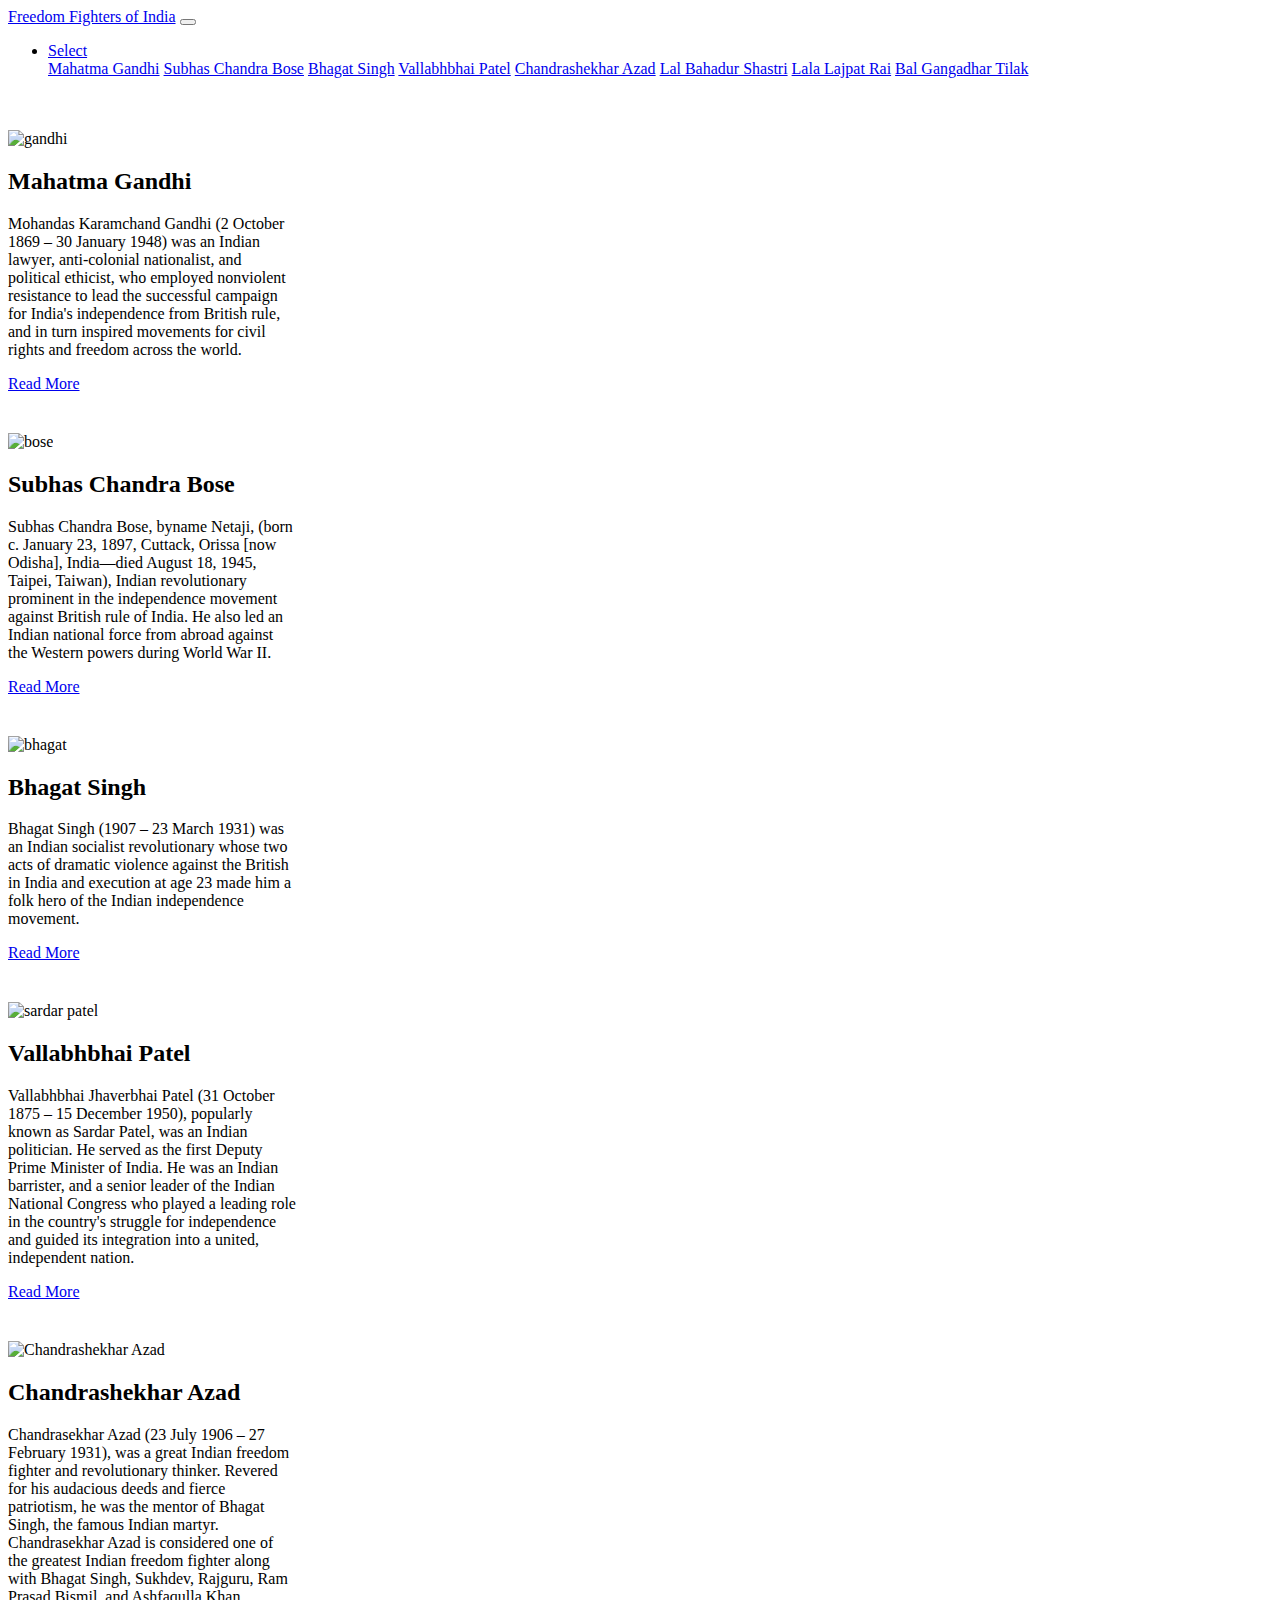
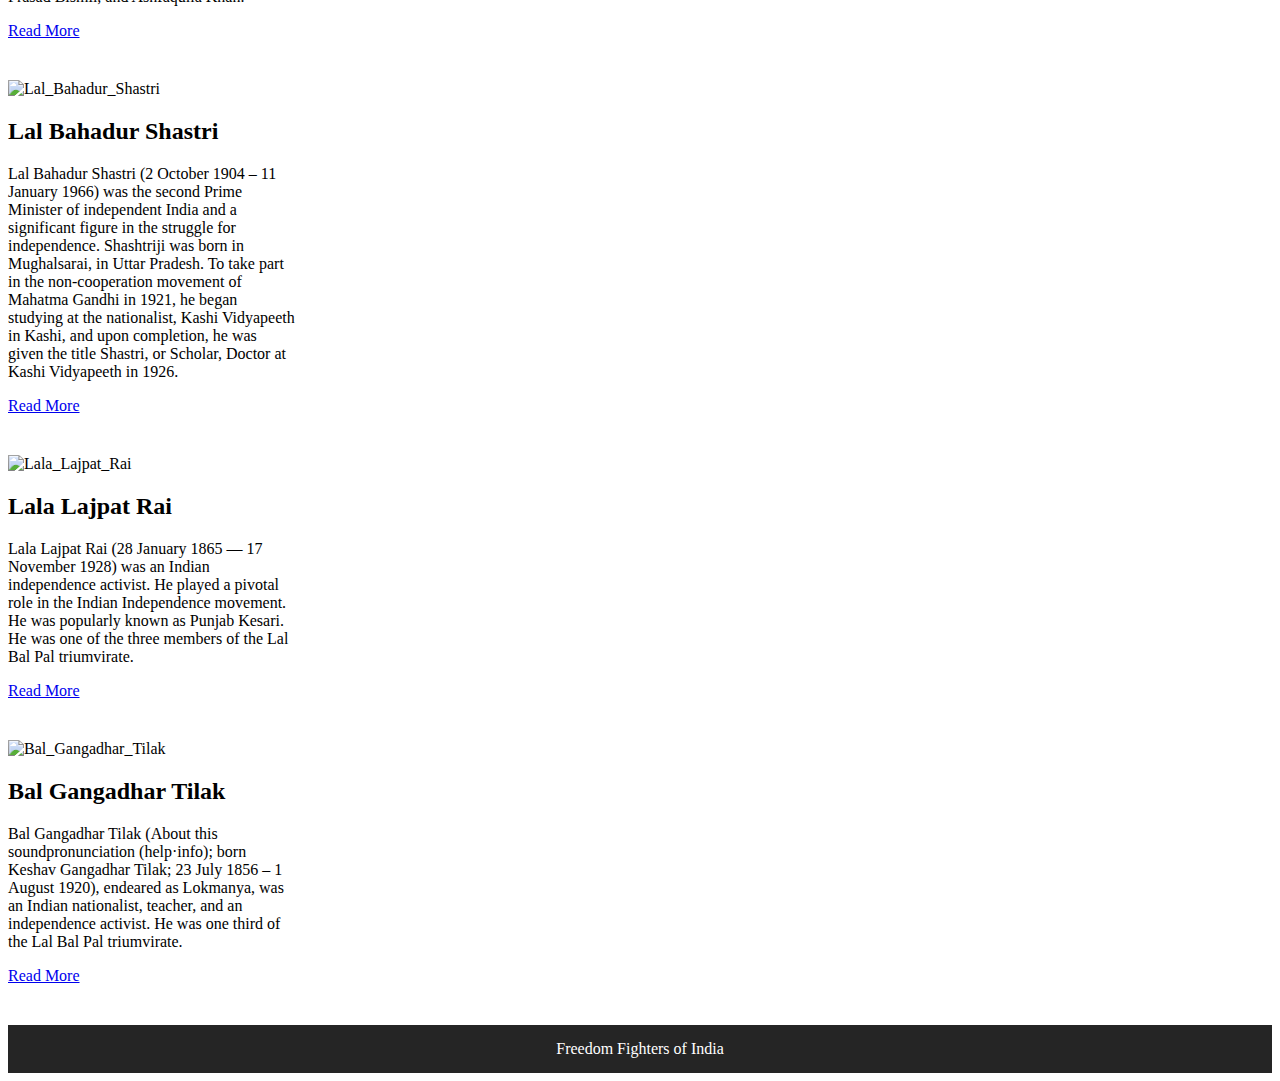
==== index.html @ fc8a50ec "Fix: readme & img alt" ====
<!doctype html>
<html lang="en">

<head>
  <!-- Required meta tags -->
  <meta charset="utf-8">
  <meta name="viewport" content="width=device-width, initial-scale=1, shrink-to-fit=no">

  <!-- Bootstrap CSS -->
  <link rel="stylesheet" href="https://cdn.jsdelivr.net/npm/bootstrap@4.5.3/dist/css/bootstrap.min.css"
    integrity="sha384-TX8t27EcRE3e/ihU7zmQxVncDAy5uIKz4rEkgIXeMed4M0jlfIDPvg6uqKI2xXr2" crossorigin="anonymous">
  
  <!--External CSS-->
  <link rel="stylesheet" href="style.css">

  <title>Freedom Fighters</title>
</head>

<body>

  <!--Navbar-->
  <nav class="navbar navbar-expand-lg navbar-dark bg-dark sticky-top">
    <a class="navbar-brand" href="/">Freedom Fighters of India</a>
    <button class="navbar-toggler" type="button" data-toggle="collapse" data-target="#navbarSupportedContent"
      aria-controls="navbarSupportedContent" aria-expanded="false" aria-label="Toggle navigation">
      <span class="navbar-toggler-icon"></span>
    </button>

    <div class="collapse navbar-collapse" id="navbarSupportedContent">
      <ul class="navbar-nav  mx-auto">
        <li class="nav-item dropdown">
          <a class="nav-link dropdown-toggle" href="#" id="navbarDropdown" role="button" data-toggle="dropdown"
            aria-haspopup="true" aria-expanded="false">
            Select
          </a>
          <div class="dropdown-menu" aria-labelledby="navbarDropdown">
            <a class="dropdown-item" href="#gandhi">Mahatma Gandhi</a>
            <a class="dropdown-item" href="#bose">Subhas Chandra Bose</a>
            <a class="dropdown-item" href="#bhagat">Bhagat Singh</a>
            <a class="dropdown-item" href="#sardarpatel">Vallabhbhai Patel</a>
            <a class="dropdown-item" href="#azad">Chandrashekhar Azad</a>
            <a class="dropdown-item" href="#shastri">Lal Bahadur Shastri</a>
            <a class="dropdown-item" href="#lala">Lala Lajpat Rai</a>
            <a class="dropdown-item" href="#tilak">Bal Gangadhar Tilak</a>
          </div>
        </li>
      </ul>
    </div>
  </nav>
  <br /><br />

  <!--Cards-->
  <div class="container">
    <div class="row">

      <!--Gandhi-->
      <div class="col" id="card">
        <div class="card" style="width: 18rem;" id="gandhi" id="card">
          <img
            src="https://upload.wikimedia.org/wikipedia/commons/thumb/7/7a/Mahatma-Gandhi%2C_studio%2C_1931.jpg/800px-Mahatma-Gandhi%2C_studio%2C_1931.jpg"
            class="card-img-top" alt="gandhi">
          <div class="card-body">
            <h2>Mahatma Gandhi</h2>
            <p class="card-text">
              Mohandas Karamchand Gandhi (2 October 1869 – 30 January 1948) was an Indian lawyer,
              anti-colonial nationalist, and political ethicist, who employed nonviolent resistance to lead the
              successful campaign for India's independence from British rule, and in turn inspired movements for civil
              rights and freedom across the world.
            </p>
            <p class="card-text">
              <a href="https://en.wikipedia.org/wiki/Mahatma_Gandhi" target="_blank">Read More</a>
            </p>
          </div>
        </div>
      </div>

      <!--Bose-->
      <div class="col" id="card">
        <div class="card" style="width: 18rem;" id="bose" >
          <img
            src="https://cdn.i-scmp.com/sites/default/files/styles/768x768/public/d8/images/methode/2019/11/15/74776dda-076a-11ea-a68f-66ebddf9f136_image_hires_160832.JPG?itok=2F47DdgM&v=1573805319"
            class="card-img-top" alt="bose">
          <div class="card-body">
            <h2>Subhas Chandra Bose</h2>
            <p class="card-text">
              Subhas Chandra Bose, byname Netaji, (born c. January 23, 1897, Cuttack, Orissa [now Odisha], India—died
              August 18, 1945, Taipei, Taiwan), Indian revolutionary prominent in the independence movement against
              British rule of India. He also led an Indian national force from abroad against the Western powers during
              World War II.
            </p>
            <p class="card-text">
              <a href="https://en.wikipedia.org/wiki/Subhas_Chandra_Bose" target="_blank">Read More</a>
            </p>
          </div>
        </div>
      </div>

      <!--Bhagat Singh-->
      <div class="col" id="card">
        <div class="card" style="width: 18rem;" id="bhagat" >
          <img
            src="https://upload.wikimedia.org/wikipedia/commons/5/54/Bhagat_Singh_1929.jpg"
            class="card-img-top" alt="bhagat">
          <div class="card-body">
            <h2>Bhagat Singh</h2>
            <p class="card-text">
              Bhagat Singh (1907 – 23 March 1931) was an Indian socialist revolutionary whose two acts of dramatic violence against the British in India and execution at age 23 made him a folk hero of the Indian independence movement.
            </p>
            <p class="card-text">
              <a href="https://en.wikipedia.org/wiki/Bhagat_Singh" target="_blank">Read More</a>
            </p>
          </div>
        </div>
      </div>

      <!--Vallabhbhai Patel-->
      <div class="col" id="card">
        <div class="card" style="width: 18rem;" id="sardarpatel" >
          <img
            src="https://cdn.inc.in/inspirations/thumbnails/000/000/008/medium/Patel_inc.jpg?1505456114"
            class="card-img-top" alt="sardar patel">
          <div class="card-body">
            <h2>Vallabhbhai Patel</h2>
            <p class="card-text">
              Vallabhbhai Jhaverbhai Patel (31 October 1875 – 15 December 1950), popularly known as Sardar Patel, was an Indian politician. He served as the first Deputy Prime Minister of India. He was an Indian barrister, and a senior leader of the Indian National Congress who played a leading role in the country's struggle for independence and guided its integration into a united, independent nation.
            </p>
            <p class="card-text">
              <a href="https://en.wikipedia.org/wiki/Vallabhbhai_Patel" target="_blank">Read More</a>
            </p>
          </div>
        </div>
      </div>

       <!--Chandrashekhar Azad-->
       <div class="col" id="card">
        <div class="card" style="width: 18rem;" id="azad" >
          <img
            src="https://lh3.googleusercontent.com/-e17socQSVhI/TXvUUv4VPcI/AAAAAAAAADg/YJqDaiGGOlI/s1600/azad+1.jpg"
            class="card-img-top" alt="Chandrashekhar Azad">
          <div class="card-body">
            <h2>Chandrashekhar Azad</h2>
            <p class="card-text">
              Chandrasekhar Azad (23 July 1906 – 27 February 1931), was a great Indian freedom fighter and revolutionary thinker. Revered for his audacious deeds and fierce patriotism, he was the mentor of Bhagat Singh, the famous Indian martyr. Chandrasekhar Azad is considered one of the greatest Indian freedom fighter along with Bhagat Singh, Sukhdev, Rajguru, Ram Prasad Bismil, and Ashfaqulla Khan.
            </p>
            <p class="card-text">
              <a href="https://en.wikipedia.org/wiki/Chandra_Shekhar_Azad" target="_blank">Read More</a>
            </p>
          </div>
        </div>
      </div>

       <!-- Lal Bahadur Shastri-->
       <div class="col" id="card">
        <div class="card" style="width: 18rem;" id="shastri" >
          <img
            src="https://cdn.britannica.com/s:290x800/10/9410-004-17D33C4B/Lal-Bahadur-Shastri.jpg"
            class="card-img-top" alt="Lal_Bahadur_Shastri">
          <div class="card-body">
            <h2>Lal Bahadur Shastri</h2>
            <p class="card-text">
              Lal Bahadur Shastri (2 October 1904 – 11 January 1966) was the second Prime Minister of independent India and a significant figure in the struggle for independence. Shashtriji was born in Mughalsarai, in Uttar Pradesh. To take part in the non-cooperation movement of Mahatma Gandhi in 1921, he began studying at the nationalist, Kashi Vidyapeeth in Kashi, and upon completion, he was given the title Shastri, or Scholar, Doctor at Kashi Vidyapeeth in 1926. 
            </p>
            <p class="card-text">
              <a href="https://en.wikipedia.org/wiki/Lal_Bahadur_Shastri" target="_blank">Read More</a>
            </p>
          </div>
        </div>
      </div>


       <!-- Lala Lajpat Rai-->
       <div class="col" id="card">
        <div class="card" style="width: 18rem;" id="lala" >
          <img
            src="https://upload.wikimedia.org/wikipedia/commons/thumb/b/b3/Lala_Lajpat_Rai.jpg/220px-Lala_Lajpat_Rai.jpg"
            class="card-img-top" alt="Lala_Lajpat_Rai">
          <div class="card-body">
            <h2>Lala Lajpat Rai</h2>
            <p class="card-text">
              Lala Lajpat Rai (28 January 1865 — 17 November 1928) was an Indian independence activist. He played a pivotal role in the Indian Independence movement. He was popularly known as Punjab Kesari. He was one of the three members of the Lal Bal Pal triumvirate.            
            </p>
            <p class="card-text">
              <a href="https://en.wikipedia.org/wiki/Lala_Lajpat_Rai" target="_blank">Read More</a>
            </p>
          </div>
        </div>
      </div>


      <!-- Bal Gangadhar Tilak-->
      <div class="col" id="card">
        <div class="card" style="width: 18rem;" id="tilak" >
          <img
            src="https://upload.wikimedia.org/wikipedia/commons/thumb/b/b4/Lokmanya_Tilak.jpg/220px-Lokmanya_Tilak.jpg"
            class="card-img-top" alt="Bal_Gangadhar_Tilak">
          <div class="card-body">
            <h2>Bal Gangadhar Tilak</h2>
            <p class="card-text">
              Bal Gangadhar Tilak (About this soundpronunciation (help·info); born Keshav Gangadhar Tilak; 23 July 1856 – 1 August 1920), endeared as Lokmanya, was an Indian nationalist, teacher, and an independence activist. He was one third of the Lal Bal Pal triumvirate.
            </p>
              <p class="card-text">
              <a href="https://en.wikipedia.org/wiki/Bal_Gangadhar_Tilak" target="_blank">Read More</a>
            </p>
          </div>
        </div>
      </div>


    </div>
  </div>


  <!--Footer-->
  <div id="footer">
    <div>Freedom Fighters of India</div>
  </div>


  <script src="https://code.jquery.com/jquery-3.5.1.slim.min.js"
    integrity="sha384-DfXdz2htPH0lsSSs5nCTpuj/zy4C+OGpamoFVy38MVBnE+IbbVYUew+OrCXaRkfj"
    crossorigin="anonymous"></script>
  <script src="https://cdn.jsdelivr.net/npm/bootstrap@4.5.3/dist/js/bootstrap.bundle.min.js"
    integrity="sha384-ho+j7jyWK8fNQe+A12Hb8AhRq26LrZ/JpcUGGOn+Y7RsweNrtN/tE3MoK7ZeZDyx"
    crossorigin="anonymous"></script>
</body>

</html>
---- style.css ----
#footer{
    padding: 15px;
    text-align: center;
    background: #252525;
    color: #ffffff;
    font-weight: 500;
}

#card{
    margin: 0 0 40px 0;
}
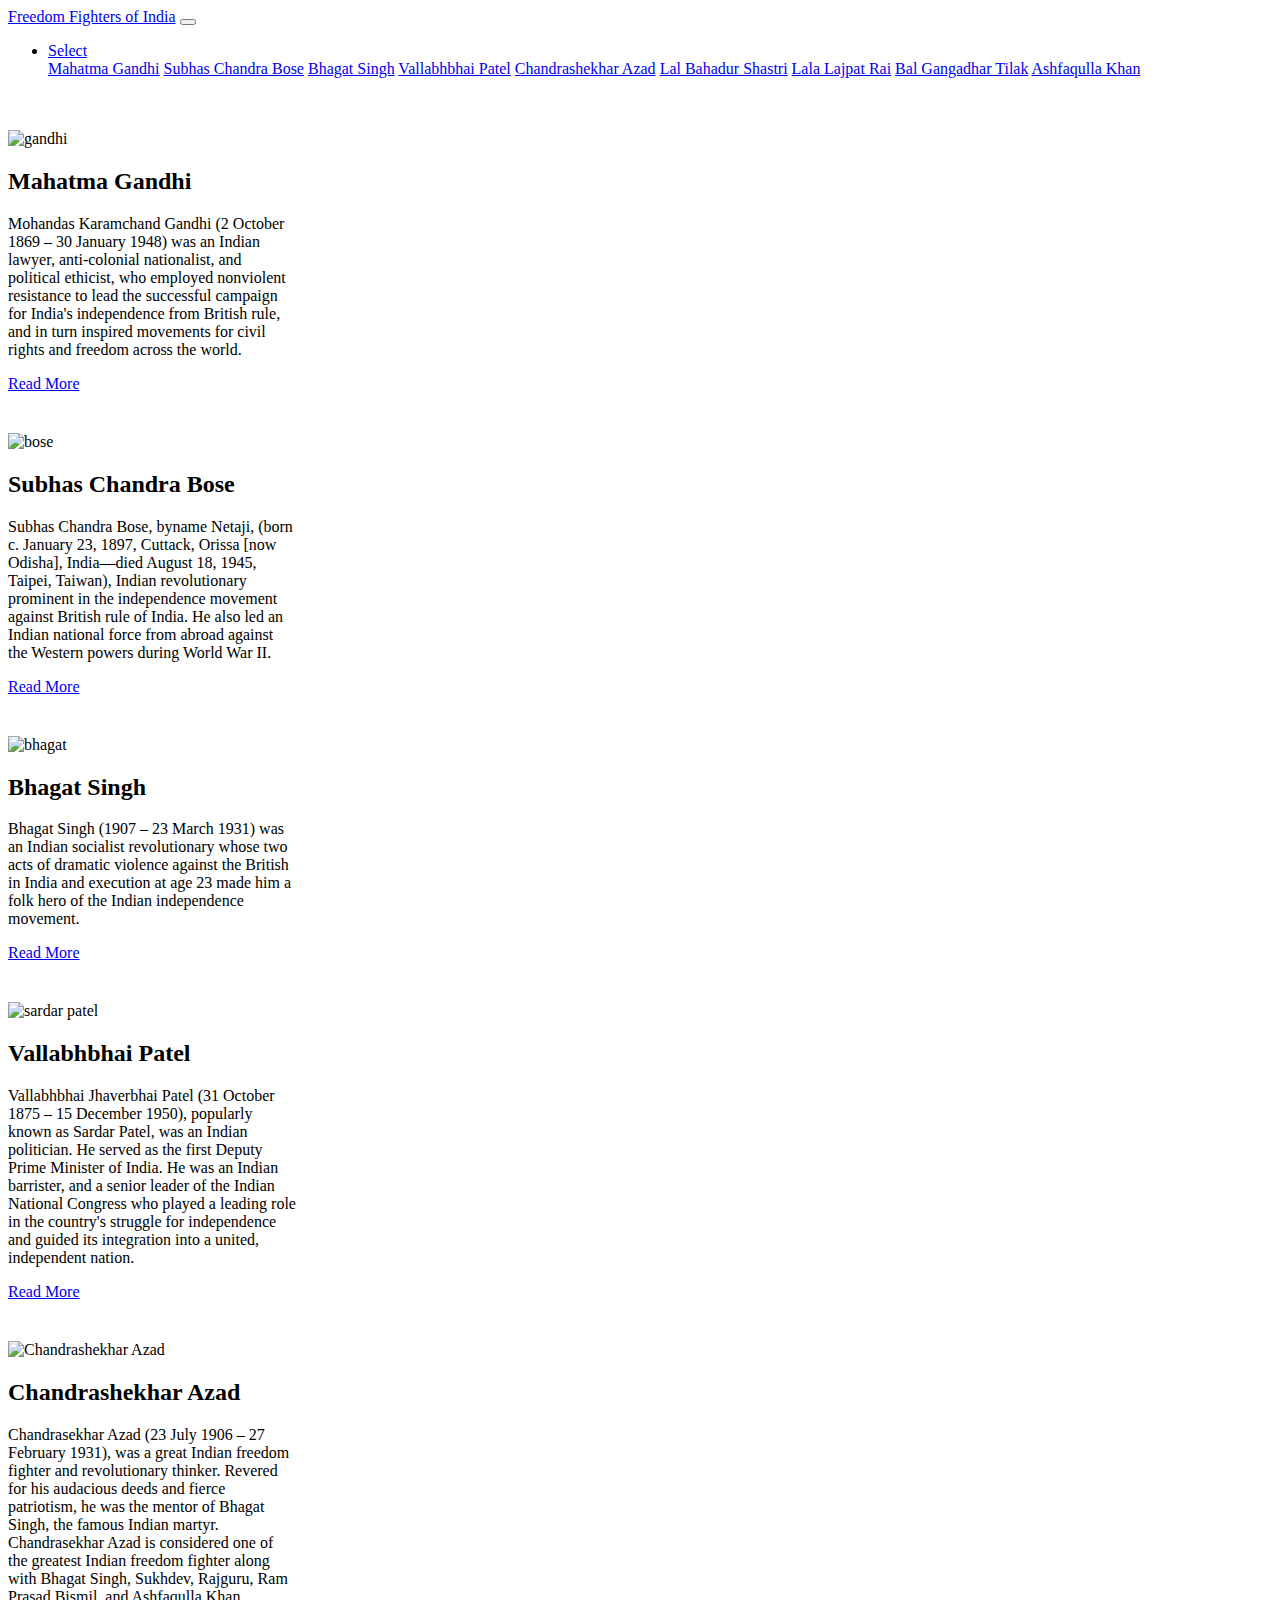
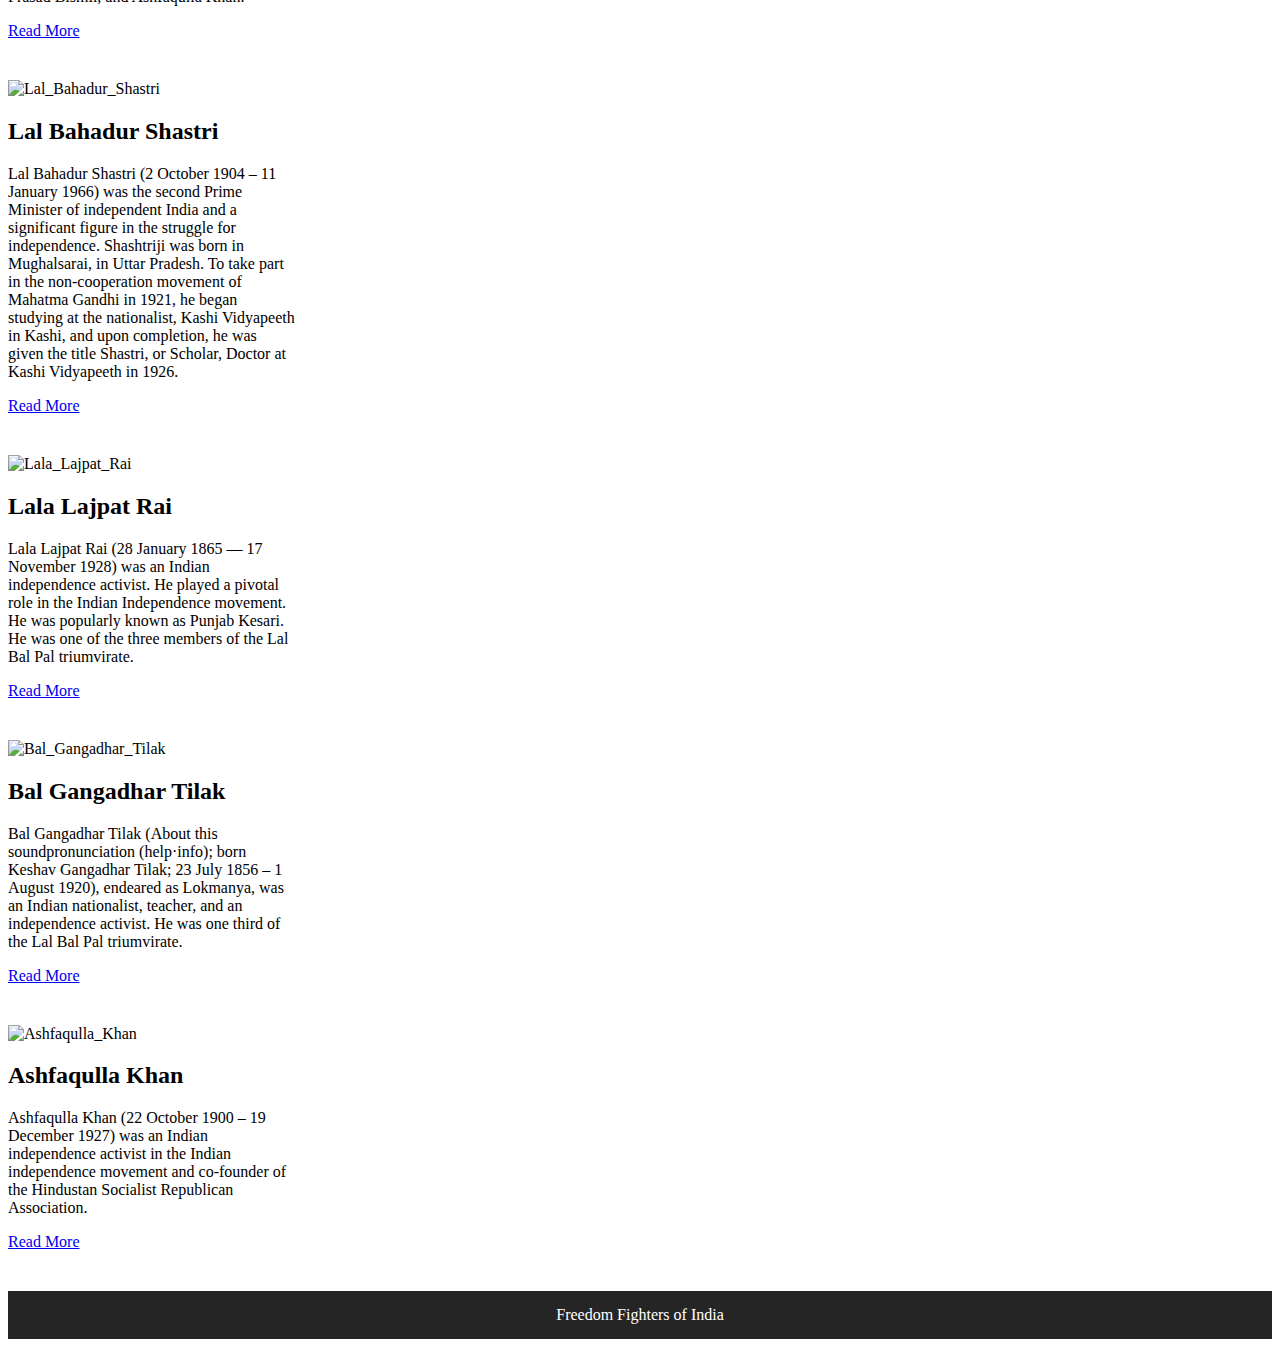
==== commit 54e1b703: "added Ashfaqulla Khan" ====
--- a/index.html
+++ b/index.html
@@ -42,6 +42,7 @@
             <a class="dropdown-item" href="#shastri">Lal Bahadur Shastri</a>
             <a class="dropdown-item" href="#lala">Lala Lajpat Rai</a>
             <a class="dropdown-item" href="#tilak">Bal Gangadhar Tilak</a>
+            <a class="dropdown-item" href="#khan">Ashfaqulla Khan</a>
           </div>
         </li>
       </ul>
@@ -200,6 +201,25 @@
             </p>
               <p class="card-text">
               <a href="https://en.wikipedia.org/wiki/Bal_Gangadhar_Tilak" target="_blank">Read More</a>
+            </p>
+          </div>
+        </div>
+      </div>
+
+
+      <!-- Ashfaqulla Khan -->
+      <div class="col" id="card">
+        <div class="card" style="width: 18rem;" id="khan" >
+          <img
+            src="https://upload.wikimedia.org/wikipedia/commons/thumb/4/4d/Ashfaqulla_Khan_2619.JPG/220px-Ashfaqulla_Khan_2619.JPG"
+            class="card-img-top" alt="Ashfaqulla_Khan">
+          <div class="card-body">
+            <h2>Ashfaqulla Khan</h2>
+            <p class="card-text">
+              Ashfaqulla Khan (22 October 1900 – 19 December 1927) was an Indian independence activist in the Indian independence movement and co-founder of the Hindustan Socialist Republican Association.
+            </p>
+              <p class="card-text">
+              <a href="https://en.wikipedia.org/wiki/Ashfaqulla_Khan" target="_blank">Read More</a>
             </p>
           </div>
         </div>
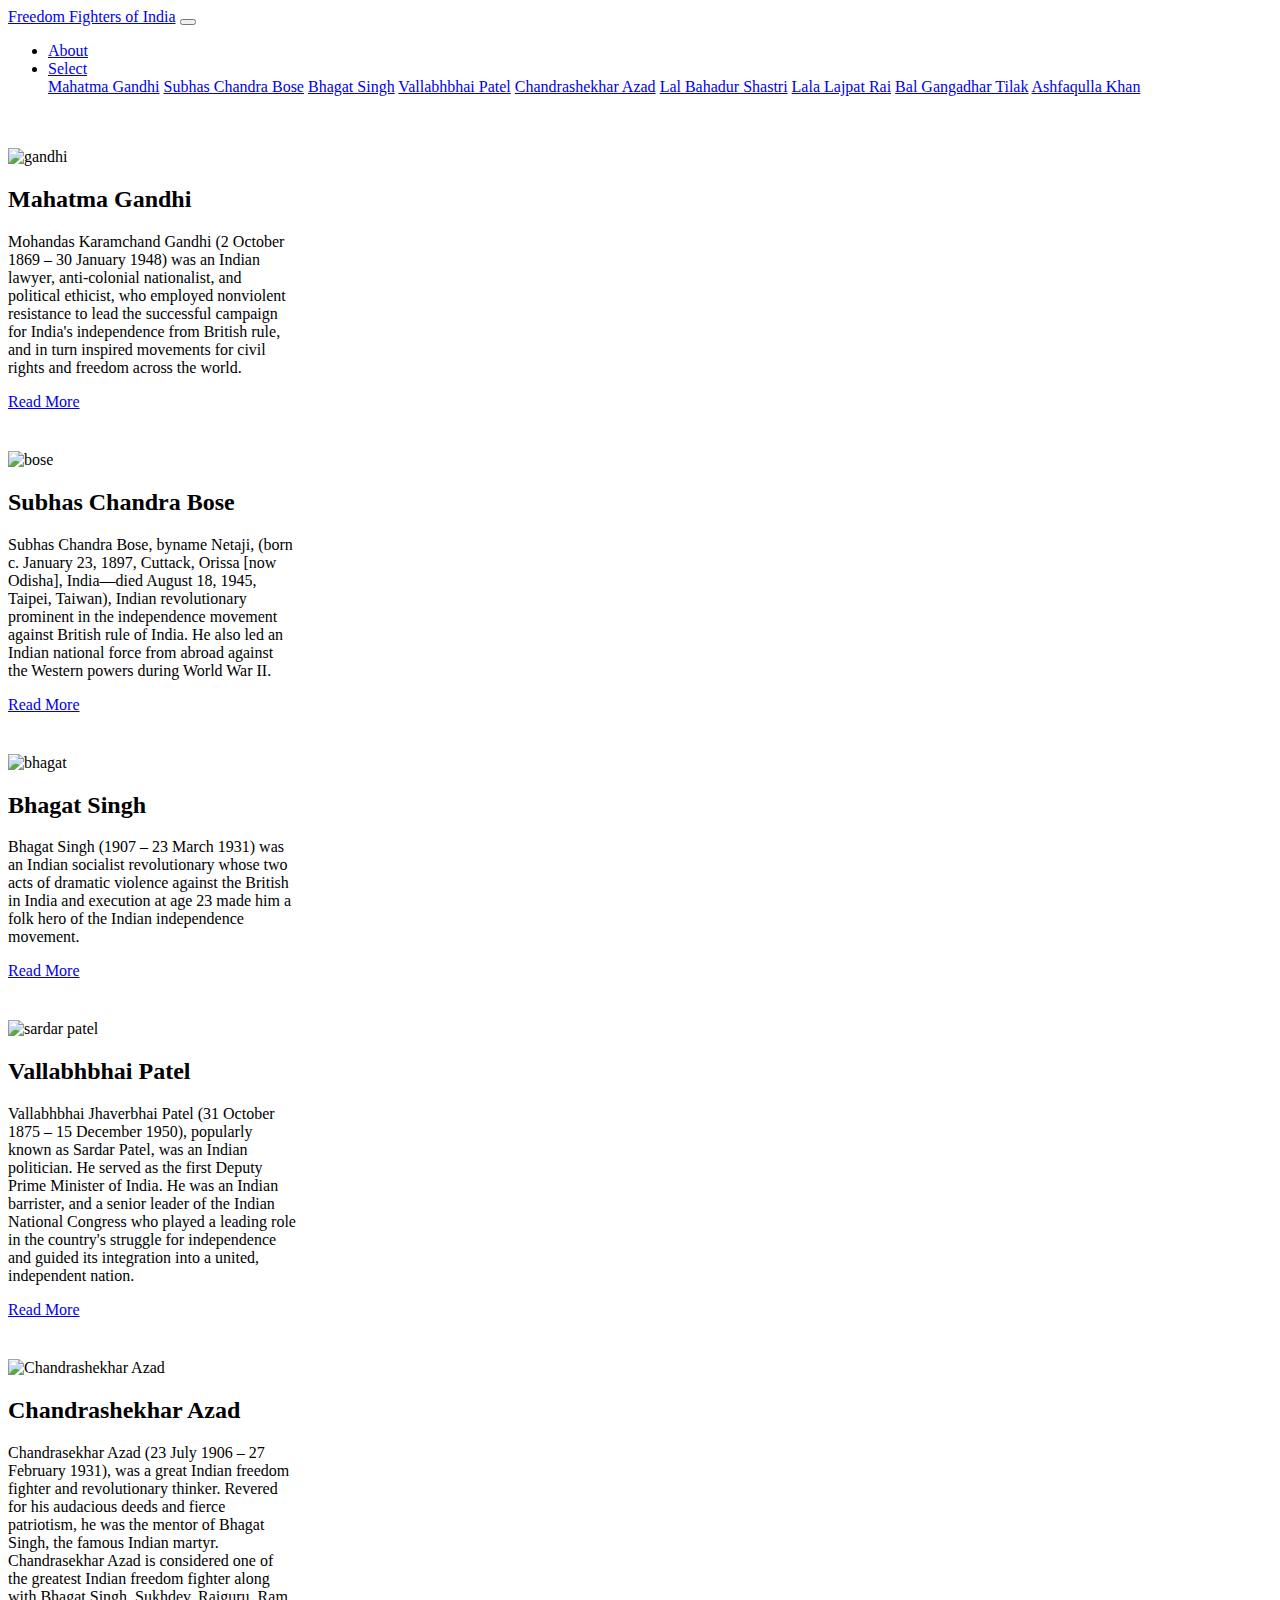
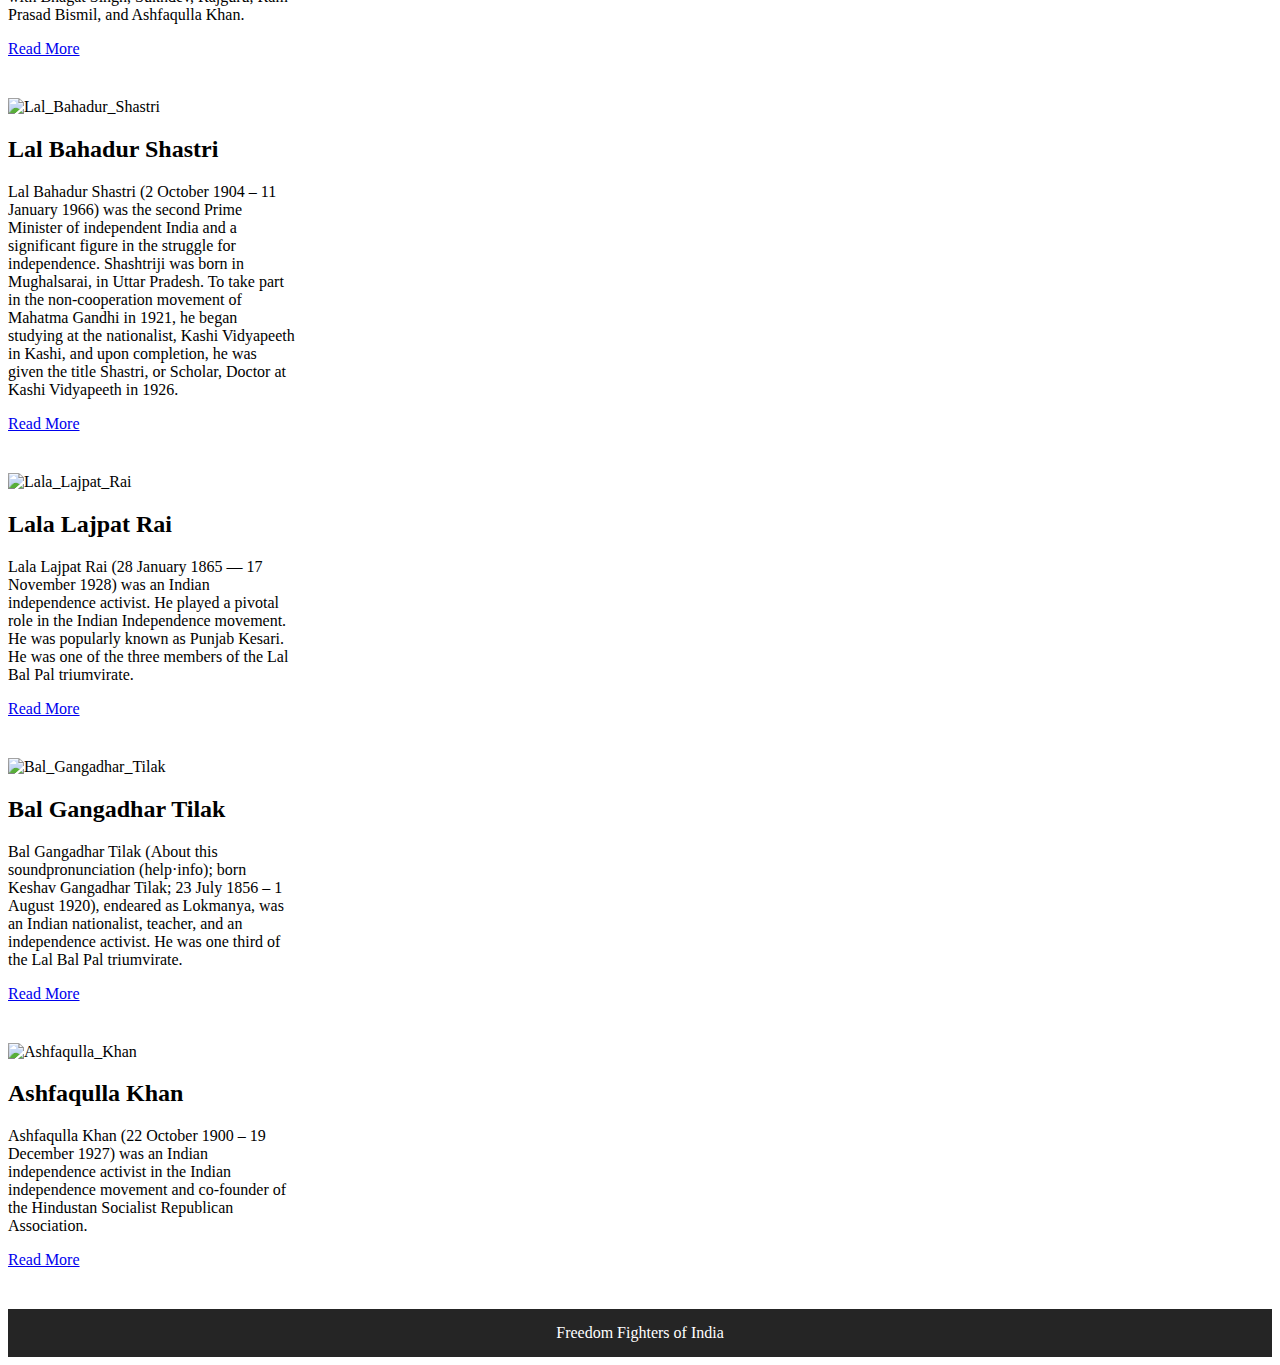
==== commit 7e2571c9: "about page added" ====
--- a/index.html
+++ b/index.html
@@ -9,7 +9,7 @@
   <!-- Bootstrap CSS -->
   <link rel="stylesheet" href="https://cdn.jsdelivr.net/npm/bootstrap@4.5.3/dist/css/bootstrap.min.css"
     integrity="sha384-TX8t27EcRE3e/ihU7zmQxVncDAy5uIKz4rEkgIXeMed4M0jlfIDPvg6uqKI2xXr2" crossorigin="anonymous">
-  
+
   <!--External CSS-->
   <link rel="stylesheet" href="style.css">
 
@@ -28,6 +28,9 @@
 
     <div class="collapse navbar-collapse" id="navbarSupportedContent">
       <ul class="navbar-nav  mx-auto">
+        <li class="nav-item">
+          <a class="nav-link" href="about.html">About</a>
+        </li>
         <li class="nav-item dropdown">
           <a class="nav-link dropdown-toggle" href="#" id="navbarDropdown" role="button" data-toggle="dropdown"
             aria-haspopup="true" aria-expanded="false">
@@ -56,7 +59,7 @@
 
       <!--Gandhi-->
       <div class="col" id="card">
-        <div class="card" style="width: 18rem;" id="gandhi" id="card">
+        <div class="card eachCard" style="width: 18rem;" id="gandhi">
           <img
             src="https://upload.wikimedia.org/wikipedia/commons/thumb/7/7a/Mahatma-Gandhi%2C_studio%2C_1931.jpg/800px-Mahatma-Gandhi%2C_studio%2C_1931.jpg"
             class="card-img-top" alt="gandhi">
@@ -77,7 +80,7 @@
 
       <!--Bose-->
       <div class="col" id="card">
-        <div class="card" style="width: 18rem;" id="bose" >
+        <div class="card eachCard" style="width: 18rem;" id="bose">
           <img
             src="https://cdn.i-scmp.com/sites/default/files/styles/768x768/public/d8/images/methode/2019/11/15/74776dda-076a-11ea-a68f-66ebddf9f136_image_hires_160832.JPG?itok=2F47DdgM&v=1573805319"
             class="card-img-top" alt="bose">
@@ -98,14 +101,15 @@
 
       <!--Bhagat Singh-->
       <div class="col" id="card">
-        <div class="card" style="width: 18rem;" id="bhagat" >
-          <img
-            src="https://upload.wikimedia.org/wikipedia/commons/5/54/Bhagat_Singh_1929.jpg"
-            class="card-img-top" alt="bhagat">
+        <div class="card eachCard" style="width: 18rem;" id="bhagat">
+          <img src="https://upload.wikimedia.org/wikipedia/commons/5/54/Bhagat_Singh_1929.jpg" class="card-img-top"
+            alt="bhagat">
           <div class="card-body">
             <h2>Bhagat Singh</h2>
             <p class="card-text">
-              Bhagat Singh (1907 – 23 March 1931) was an Indian socialist revolutionary whose two acts of dramatic violence against the British in India and execution at age 23 made him a folk hero of the Indian independence movement.
+              Bhagat Singh (1907 – 23 March 1931) was an Indian socialist revolutionary whose two acts of dramatic
+              violence against the British in India and execution at age 23 made him a folk hero of the Indian
+              independence movement.
             </p>
             <p class="card-text">
               <a href="https://en.wikipedia.org/wiki/Bhagat_Singh" target="_blank">Read More</a>
@@ -116,14 +120,16 @@
 
       <!--Vallabhbhai Patel-->
       <div class="col" id="card">
-        <div class="card" style="width: 18rem;" id="sardarpatel" >
-          <img
-            src="https://cdn.inc.in/inspirations/thumbnails/000/000/008/medium/Patel_inc.jpg?1505456114"
+        <div class="card eachCard" style="width: 18rem;" id="sardarpatel">
+          <img src="https://cdn.inc.in/inspirations/thumbnails/000/000/008/medium/Patel_inc.jpg?1505456114"
             class="card-img-top" alt="sardar patel">
           <div class="card-body">
             <h2>Vallabhbhai Patel</h2>
             <p class="card-text">
-              Vallabhbhai Jhaverbhai Patel (31 October 1875 – 15 December 1950), popularly known as Sardar Patel, was an Indian politician. He served as the first Deputy Prime Minister of India. He was an Indian barrister, and a senior leader of the Indian National Congress who played a leading role in the country's struggle for independence and guided its integration into a united, independent nation.
+              Vallabhbhai Jhaverbhai Patel (31 October 1875 – 15 December 1950), popularly known as Sardar Patel, was an
+              Indian politician. He served as the first Deputy Prime Minister of India. He was an Indian barrister, and
+              a senior leader of the Indian National Congress who played a leading role in the country's struggle for
+              independence and guided its integration into a united, independent nation.
             </p>
             <p class="card-text">
               <a href="https://en.wikipedia.org/wiki/Vallabhbhai_Patel" target="_blank">Read More</a>
@@ -132,16 +138,18 @@
         </div>
       </div>
 
-       <!--Chandrashekhar Azad-->
-       <div class="col" id="card">
-        <div class="card" style="width: 18rem;" id="azad" >
-          <img
-            src="https://lh3.googleusercontent.com/-e17socQSVhI/TXvUUv4VPcI/AAAAAAAAADg/YJqDaiGGOlI/s1600/azad+1.jpg"
+      <!--Chandrashekhar Azad-->
+      <div class="col" id="card">
+        <div class="card eachCard" style="width: 18rem;" id="azad">
+          <img src="https://lh3.googleusercontent.com/-e17socQSVhI/TXvUUv4VPcI/AAAAAAAAADg/YJqDaiGGOlI/s1600/azad+1.jpg"
             class="card-img-top" alt="Chandrashekhar Azad">
           <div class="card-body">
             <h2>Chandrashekhar Azad</h2>
             <p class="card-text">
-              Chandrasekhar Azad (23 July 1906 – 27 February 1931), was a great Indian freedom fighter and revolutionary thinker. Revered for his audacious deeds and fierce patriotism, he was the mentor of Bhagat Singh, the famous Indian martyr. Chandrasekhar Azad is considered one of the greatest Indian freedom fighter along with Bhagat Singh, Sukhdev, Rajguru, Ram Prasad Bismil, and Ashfaqulla Khan.
+              Chandrasekhar Azad (23 July 1906 – 27 February 1931), was a great Indian freedom fighter and revolutionary
+              thinker. Revered for his audacious deeds and fierce patriotism, he was the mentor of Bhagat Singh, the
+              famous Indian martyr. Chandrasekhar Azad is considered one of the greatest Indian freedom fighter along
+              with Bhagat Singh, Sukhdev, Rajguru, Ram Prasad Bismil, and Ashfaqulla Khan.
             </p>
             <p class="card-text">
               <a href="https://en.wikipedia.org/wiki/Chandra_Shekhar_Azad" target="_blank">Read More</a>
@@ -150,16 +158,19 @@
         </div>
       </div>
 
-       <!-- Lal Bahadur Shastri-->
-       <div class="col" id="card">
-        <div class="card" style="width: 18rem;" id="shastri" >
-          <img
-            src="https://cdn.britannica.com/s:290x800/10/9410-004-17D33C4B/Lal-Bahadur-Shastri.jpg"
+      <!-- Lal Bahadur Shastri-->
+      <div class="col" id="card">
+        <div class="card eachCard" style="width: 18rem;" id="shastri">
+          <img src="https://cdn.britannica.com/s:290x800/10/9410-004-17D33C4B/Lal-Bahadur-Shastri.jpg"
             class="card-img-top" alt="Lal_Bahadur_Shastri">
           <div class="card-body">
             <h2>Lal Bahadur Shastri</h2>
             <p class="card-text">
-              Lal Bahadur Shastri (2 October 1904 – 11 January 1966) was the second Prime Minister of independent India and a significant figure in the struggle for independence. Shashtriji was born in Mughalsarai, in Uttar Pradesh. To take part in the non-cooperation movement of Mahatma Gandhi in 1921, he began studying at the nationalist, Kashi Vidyapeeth in Kashi, and upon completion, he was given the title Shastri, or Scholar, Doctor at Kashi Vidyapeeth in 1926. 
+              Lal Bahadur Shastri (2 October 1904 – 11 January 1966) was the second Prime Minister of independent India
+              and a significant figure in the struggle for independence. Shashtriji was born in Mughalsarai, in Uttar
+              Pradesh. To take part in the non-cooperation movement of Mahatma Gandhi in 1921, he began studying at the
+              nationalist, Kashi Vidyapeeth in Kashi, and upon completion, he was given the title Shastri, or Scholar,
+              Doctor at Kashi Vidyapeeth in 1926.
             </p>
             <p class="card-text">
               <a href="https://en.wikipedia.org/wiki/Lal_Bahadur_Shastri" target="_blank">Read More</a>
@@ -169,16 +180,18 @@
       </div>
 
 
-       <!-- Lala Lajpat Rai-->
-       <div class="col" id="card">
-        <div class="card" style="width: 18rem;" id="lala" >
+      <!-- Lala Lajpat Rai-->
+      <div class="col" id="card">
+        <div class="card eachCard" style="width: 18rem;" id="lala">
           <img
             src="https://upload.wikimedia.org/wikipedia/commons/thumb/b/b3/Lala_Lajpat_Rai.jpg/220px-Lala_Lajpat_Rai.jpg"
             class="card-img-top" alt="Lala_Lajpat_Rai">
           <div class="card-body">
             <h2>Lala Lajpat Rai</h2>
             <p class="card-text">
-              Lala Lajpat Rai (28 January 1865 — 17 November 1928) was an Indian independence activist. He played a pivotal role in the Indian Independence movement. He was popularly known as Punjab Kesari. He was one of the three members of the Lal Bal Pal triumvirate.            
+              Lala Lajpat Rai (28 January 1865 — 17 November 1928) was an Indian independence activist. He played a
+              pivotal role in the Indian Independence movement. He was popularly known as Punjab Kesari. He was one of
+              the three members of the Lal Bal Pal triumvirate.
             </p>
             <p class="card-text">
               <a href="https://en.wikipedia.org/wiki/Lala_Lajpat_Rai" target="_blank">Read More</a>
@@ -190,16 +203,18 @@
 
       <!-- Bal Gangadhar Tilak-->
       <div class="col" id="card">
-        <div class="card" style="width: 18rem;" id="tilak" >
+        <div class="card eachCard" style="width: 18rem;" id="tilak">
           <img
             src="https://upload.wikimedia.org/wikipedia/commons/thumb/b/b4/Lokmanya_Tilak.jpg/220px-Lokmanya_Tilak.jpg"
             class="card-img-top" alt="Bal_Gangadhar_Tilak">
           <div class="card-body">
             <h2>Bal Gangadhar Tilak</h2>
             <p class="card-text">
-              Bal Gangadhar Tilak (About this soundpronunciation (help·info); born Keshav Gangadhar Tilak; 23 July 1856 – 1 August 1920), endeared as Lokmanya, was an Indian nationalist, teacher, and an independence activist. He was one third of the Lal Bal Pal triumvirate.
-            </p>
-              <p class="card-text">
+              Bal Gangadhar Tilak (About this soundpronunciation (help·info); born Keshav Gangadhar Tilak; 23 July 1856
+              – 1 August 1920), endeared as Lokmanya, was an Indian nationalist, teacher, and an independence activist.
+              He was one third of the Lal Bal Pal triumvirate.
+            </p>
+            <p class="card-text">
               <a href="https://en.wikipedia.org/wiki/Bal_Gangadhar_Tilak" target="_blank">Read More</a>
             </p>
           </div>
@@ -209,16 +224,17 @@
 
       <!-- Ashfaqulla Khan -->
       <div class="col" id="card">
-        <div class="card" style="width: 18rem;" id="khan" >
+        <div class="card eachCard" style="width: 18rem;" id="khan">
           <img
             src="https://upload.wikimedia.org/wikipedia/commons/thumb/4/4d/Ashfaqulla_Khan_2619.JPG/220px-Ashfaqulla_Khan_2619.JPG"
             class="card-img-top" alt="Ashfaqulla_Khan">
           <div class="card-body">
             <h2>Ashfaqulla Khan</h2>
             <p class="card-text">
-              Ashfaqulla Khan (22 October 1900 – 19 December 1927) was an Indian independence activist in the Indian independence movement and co-founder of the Hindustan Socialist Republican Association.
-            </p>
-              <p class="card-text">
+              Ashfaqulla Khan (22 October 1900 – 19 December 1927) was an Indian independence activist in the Indian
+              independence movement and co-founder of the Hindustan Socialist Republican Association.
+            </p>
+            <p class="card-text">
               <a href="https://en.wikipedia.org/wiki/Ashfaqulla_Khan" target="_blank">Read More</a>
             </p>
           </div>
--- a/style.css
+++ b/style.css
@@ -8,4 +8,18 @@
 
 #card{
     margin: 0 0 40px 0;
+}
+
+.eachCard:hover{
+    box-shadow:5px 5px 5px 5px #25252554;
+    transform: translate(0, -2px);
+}
+
+
+img{
+    width: 100%;
+}
+
+#content{
+    min-height: calc(100vh - 155px);
 }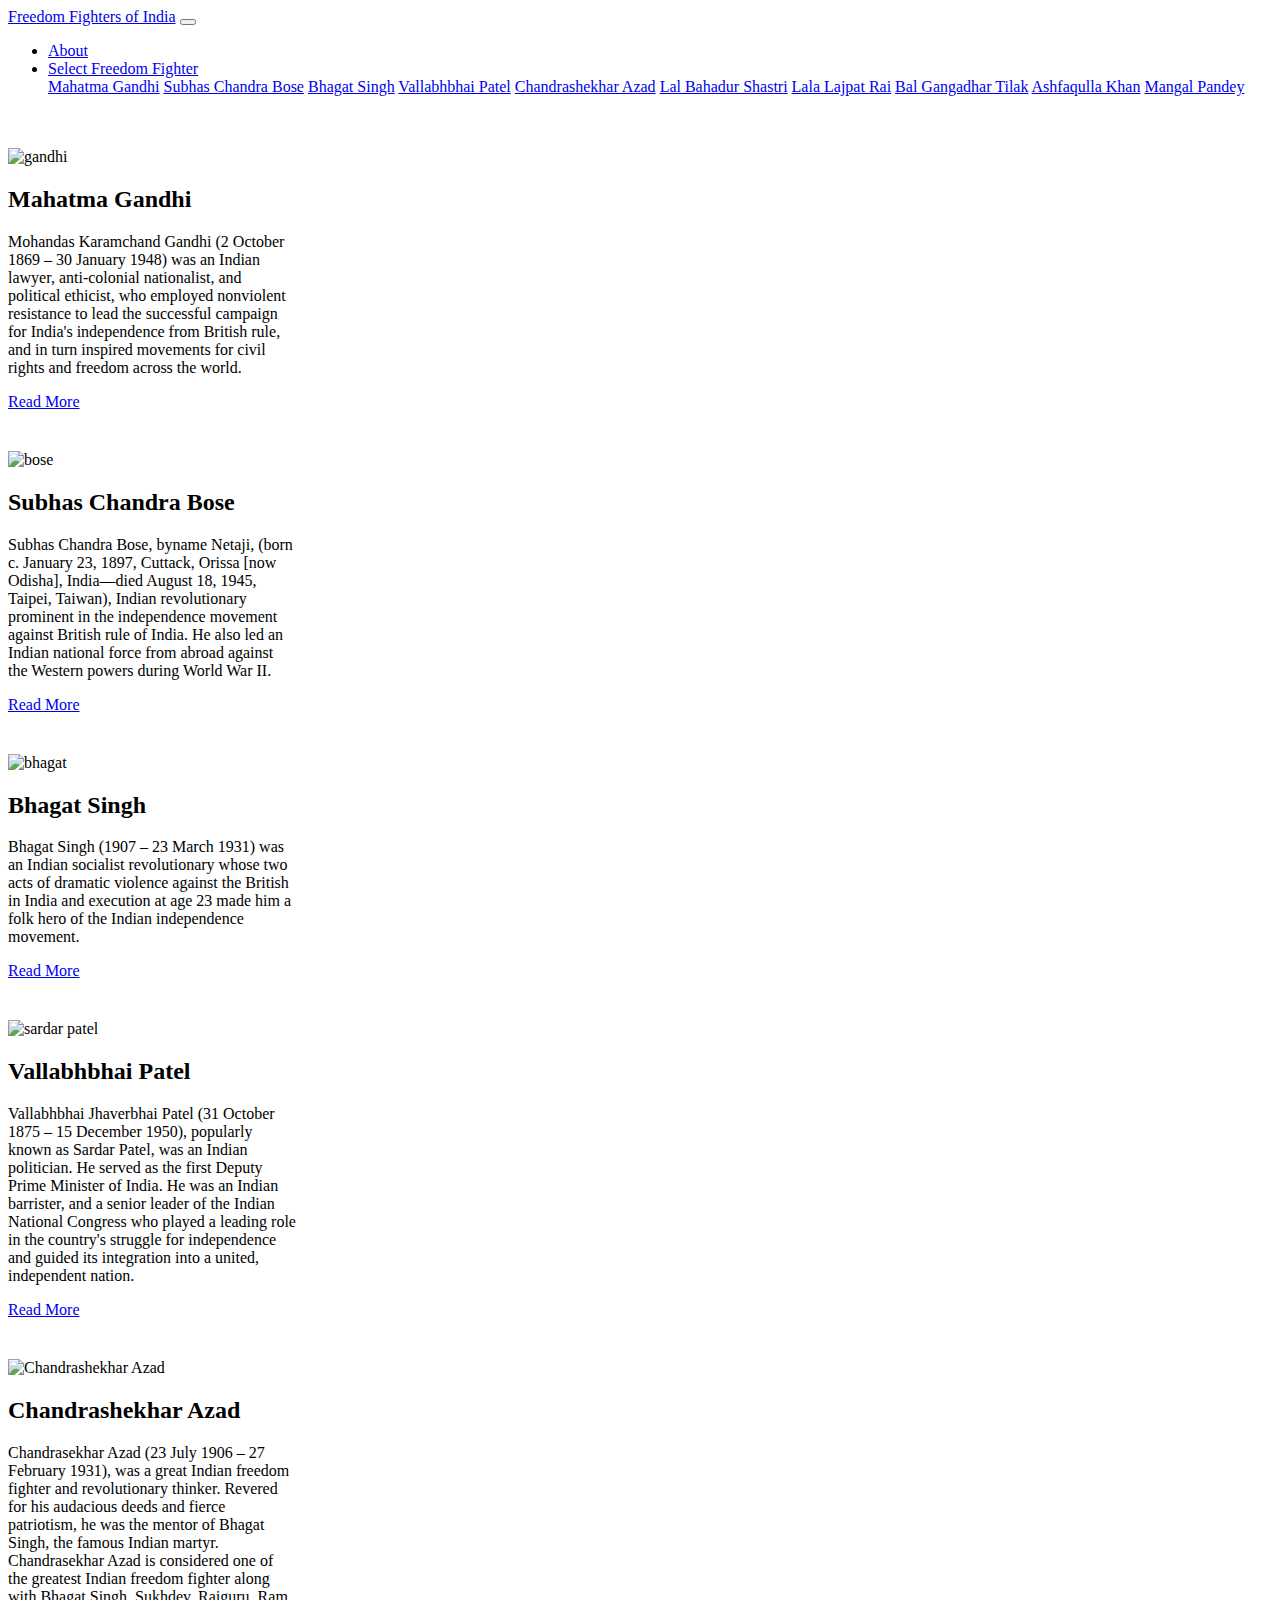
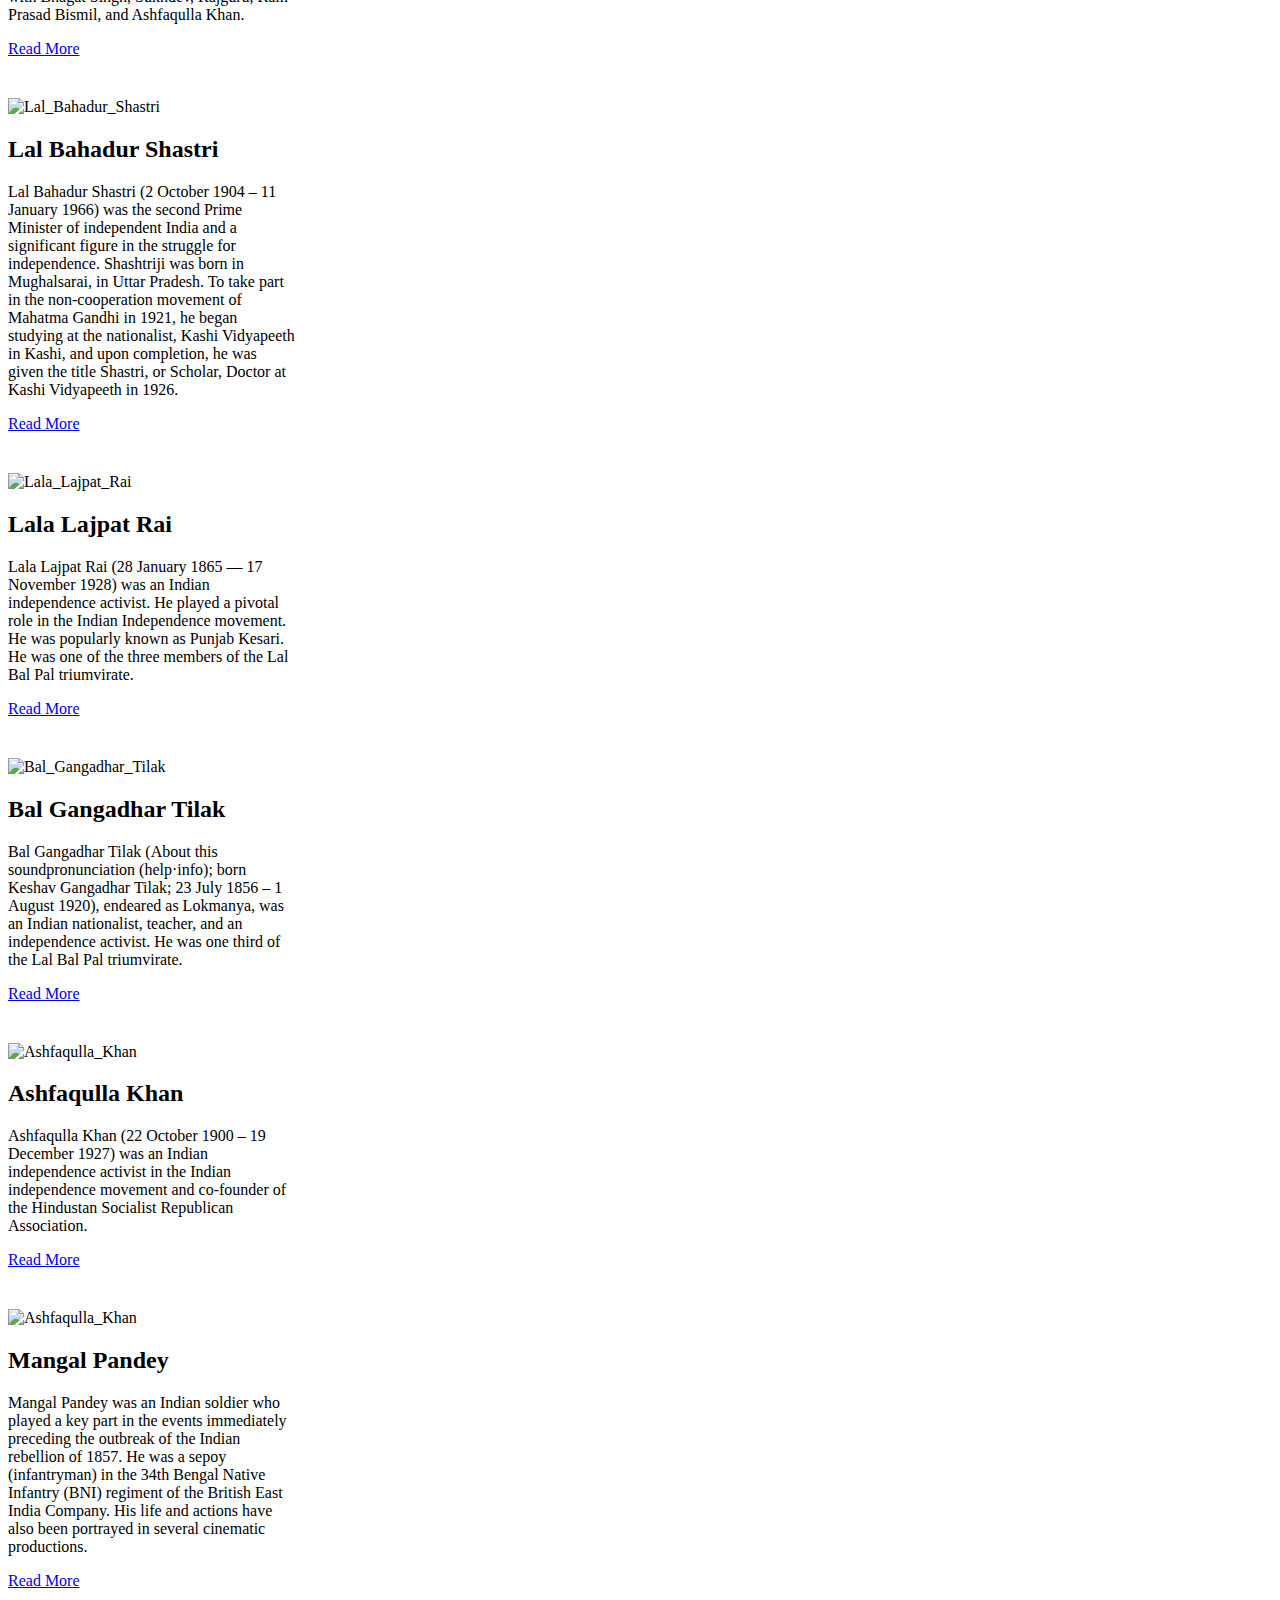
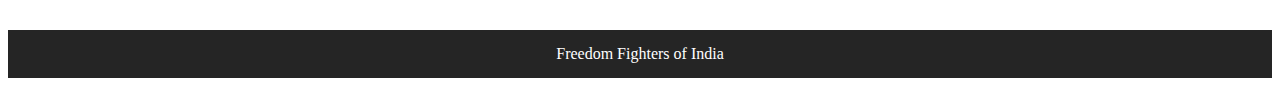
==== commit 27e72d8f: "Mangal Pandey added" ====
--- a/index.html
+++ b/index.html
@@ -34,7 +34,7 @@
         <li class="nav-item dropdown">
           <a class="nav-link dropdown-toggle" href="#" id="navbarDropdown" role="button" data-toggle="dropdown"
             aria-haspopup="true" aria-expanded="false">
-            Select
+            Select Freedom Fighter
           </a>
           <div class="dropdown-menu" aria-labelledby="navbarDropdown">
             <a class="dropdown-item" href="#gandhi">Mahatma Gandhi</a>
@@ -46,6 +46,7 @@
             <a class="dropdown-item" href="#lala">Lala Lajpat Rai</a>
             <a class="dropdown-item" href="#tilak">Bal Gangadhar Tilak</a>
             <a class="dropdown-item" href="#khan">Ashfaqulla Khan</a>
+            <a class="dropdown-item" href="#mangal">Mangal Pandey</a>
           </div>
         </li>
       </ul>
@@ -236,6 +237,27 @@
             </p>
             <p class="card-text">
               <a href="https://en.wikipedia.org/wiki/Ashfaqulla_Khan" target="_blank">Read More</a>
+            </p>
+          </div>
+        </div>
+      </div>
+
+
+      <!-- Mangal Pandey-->
+      <div class="col" id="card">
+        <div class="card eachCard" style="width: 18rem;" id="khan">
+          <img
+            src="https://encrypted-tbn0.gstatic.com/images?q=tbn:ANd9GcRiVEAmyqcxZRu_WIxiRFq4R8BSCEiio7GoTw&usqp=CAU"
+            class="card-img-top" alt="Ashfaqulla_Khan">
+          <div class="card-body">
+            <h2>Mangal Pandey</h2>
+            <p class="card-text">
+              Mangal Pandey was an Indian soldier who played a key part in the events immediately preceding the outbreak
+              of the Indian rebellion of 1857. He was a sepoy (infantryman) in the 34th Bengal Native Infantry (BNI)
+              regiment of the British East India Company. His life and actions have also been portrayed in several
+              cinematic productions.
+            <p class="card-text">
+              <a href="https://en.wikipedia.org/wiki/Mangal_Pandey" target="_blank">Read More</a>
             </p>
           </div>
         </div>
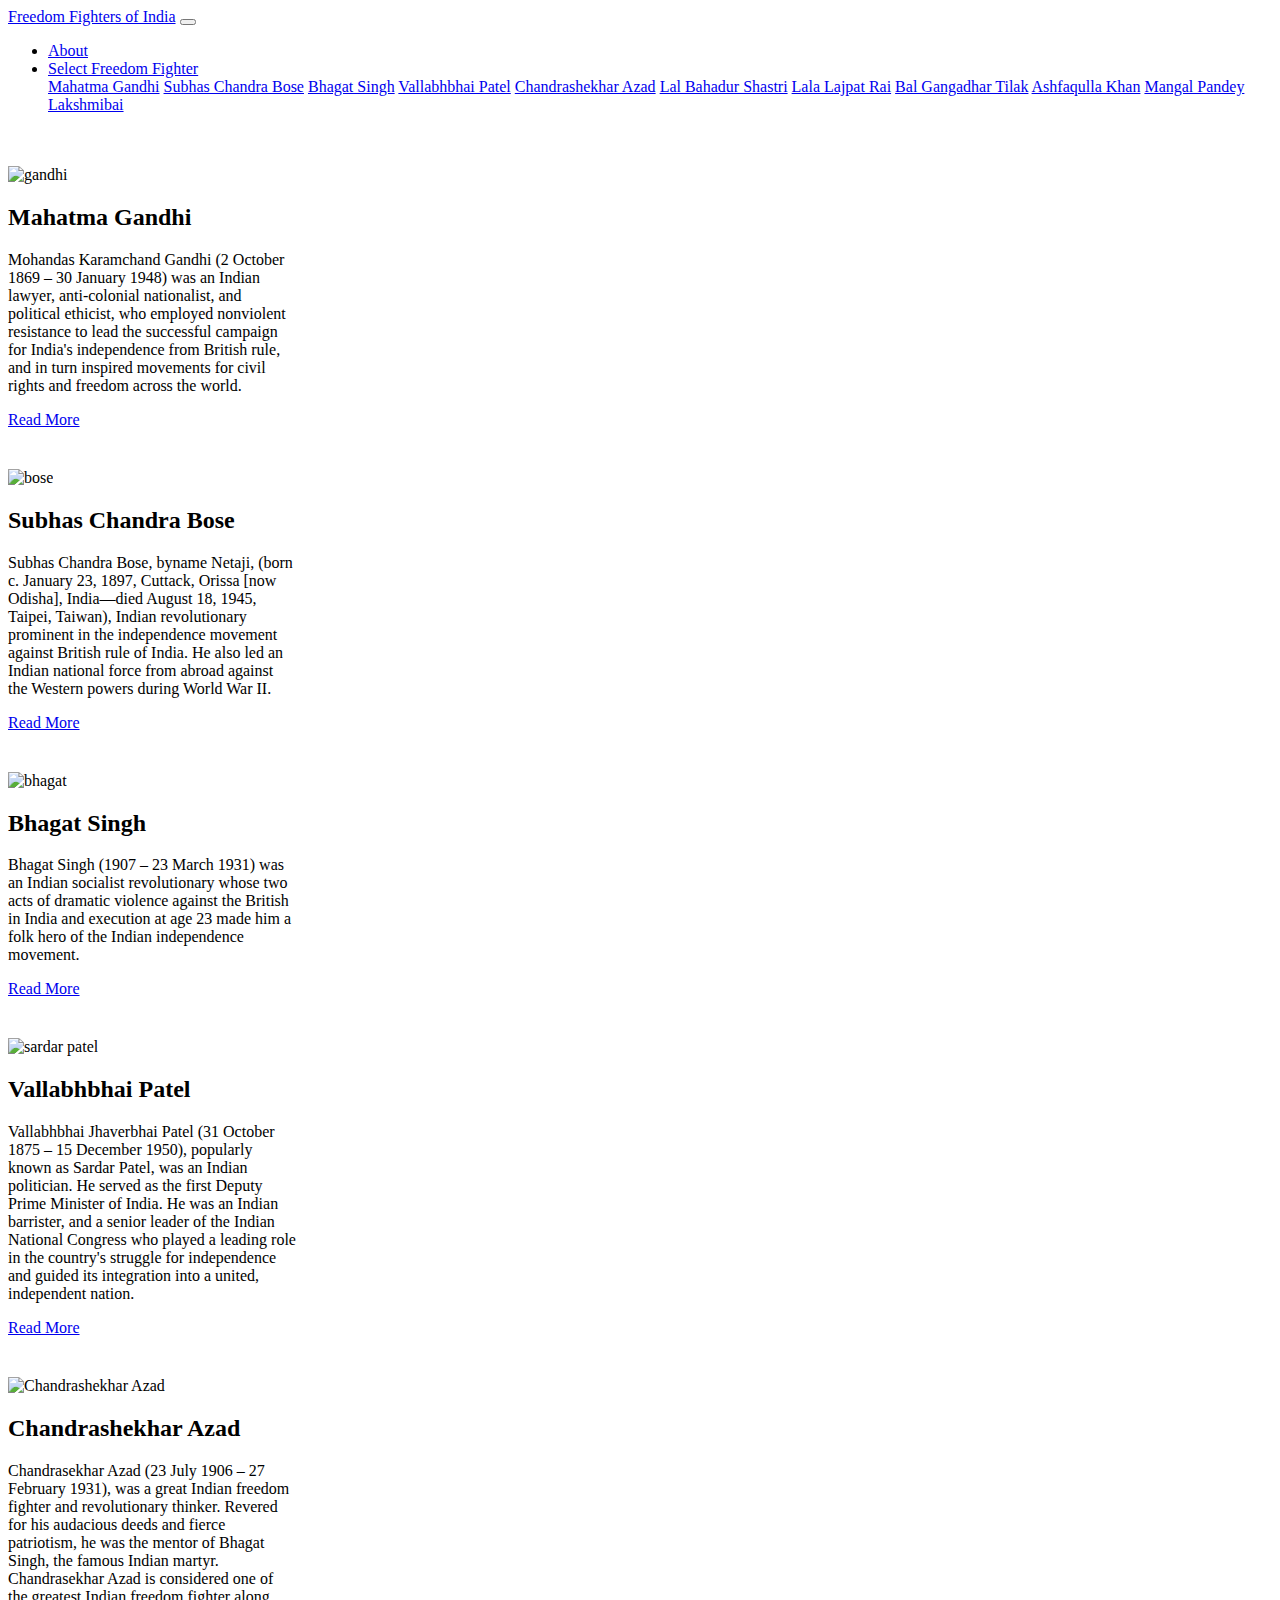
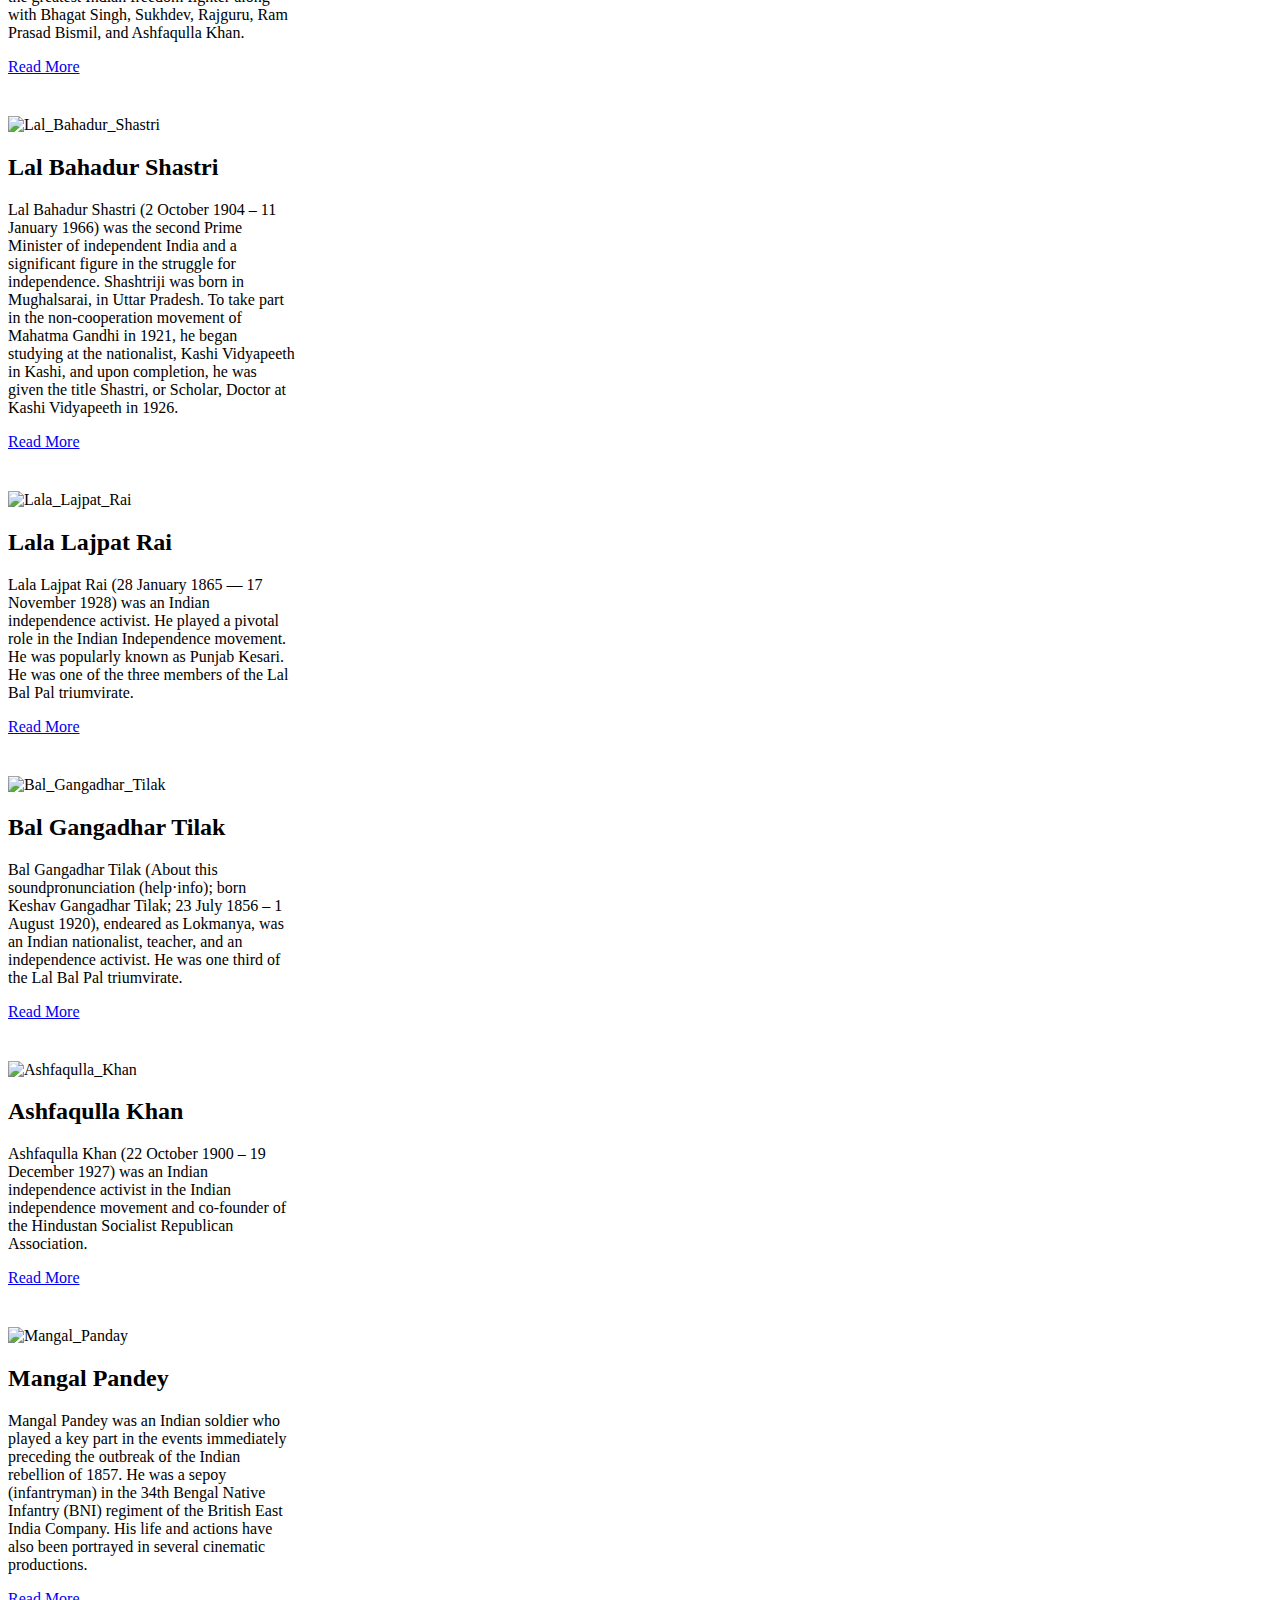
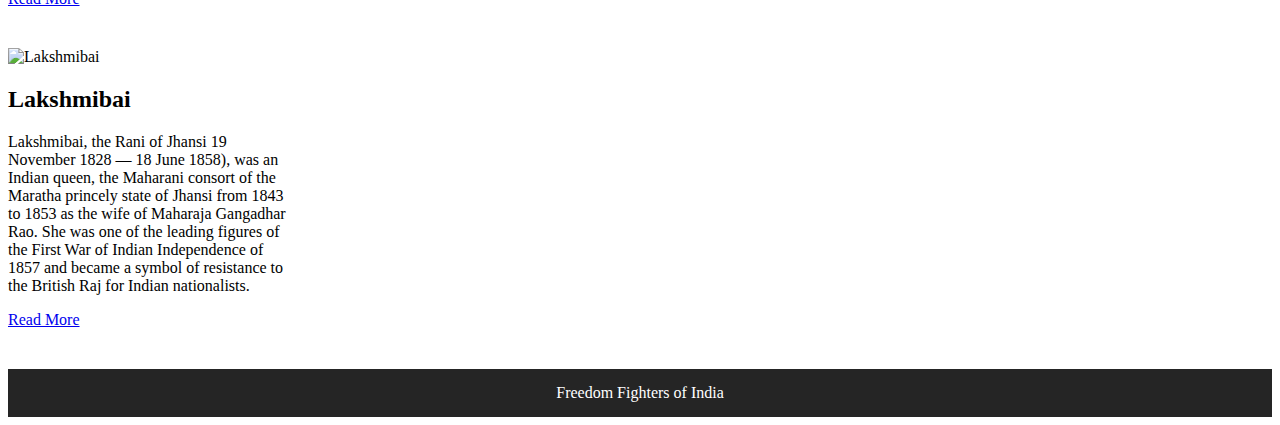
==== commit 5eced0a7: "added Lakshmibai" ====
--- a/index.html
+++ b/index.html
@@ -47,6 +47,7 @@
             <a class="dropdown-item" href="#tilak">Bal Gangadhar Tilak</a>
             <a class="dropdown-item" href="#khan">Ashfaqulla Khan</a>
             <a class="dropdown-item" href="#mangal">Mangal Pandey</a>
+            <a class="dropdown-item" href="#lakshmibai">Lakshmibai</a>
           </div>
         </li>
       </ul>
@@ -245,10 +246,9 @@
 
       <!-- Mangal Pandey-->
       <div class="col" id="card">
-        <div class="card eachCard" style="width: 18rem;" id="khan">
-          <img
-            src="https://encrypted-tbn0.gstatic.com/images?q=tbn:ANd9GcRiVEAmyqcxZRu_WIxiRFq4R8BSCEiio7GoTw&usqp=CAU"
-            class="card-img-top" alt="Ashfaqulla_Khan">
+        <div class="card eachCard" style="width: 18rem;" id="mangal">
+          <img src="https://encrypted-tbn0.gstatic.com/images?q=tbn:ANd9GcRiVEAmyqcxZRu_WIxiRFq4R8BSCEiio7GoTw&usqp=CAU"
+            class="card-img-top" alt="Mangal_Panday">
           <div class="card-body">
             <h2>Mangal Pandey</h2>
             <p class="card-text">
@@ -258,6 +258,23 @@
               cinematic productions.
             <p class="card-text">
               <a href="https://en.wikipedia.org/wiki/Mangal_Pandey" target="_blank">Read More</a>
+            </p>
+          </div>
+        </div>
+      </div>
+
+
+      <!-- Lakshmibai-->
+      <div class="col" id="card">
+        <div class="card eachCard" style="width: 18rem;" id="lakshmibai">
+          <img src="https://upload.wikimedia.org/wikipedia/commons/thumb/e/eb/Rani_of_jhansi.jpg/220px-Rani_of_jhansi.jpg"
+            class="card-img-top" alt="Lakshmibai">
+          <div class="card-body">
+            <h2>Lakshmibai</h2>
+            <p class="card-text">
+              Lakshmibai, the Rani of Jhansi 19 November 1828 — 18 June 1858), was an Indian queen, the Maharani consort of the Maratha princely state of Jhansi from 1843 to 1853 as the wife of Maharaja Gangadhar Rao. She was one of the leading figures of the First War of Indian Independence of 1857 and became a symbol of resistance to the British Raj for Indian nationalists.
+            <p class="card-text">
+              <a href="https://en.wikipedia.org/wiki/Rani_of_Jhansi" target="_blank">Read More</a>
             </p>
           </div>
         </div>
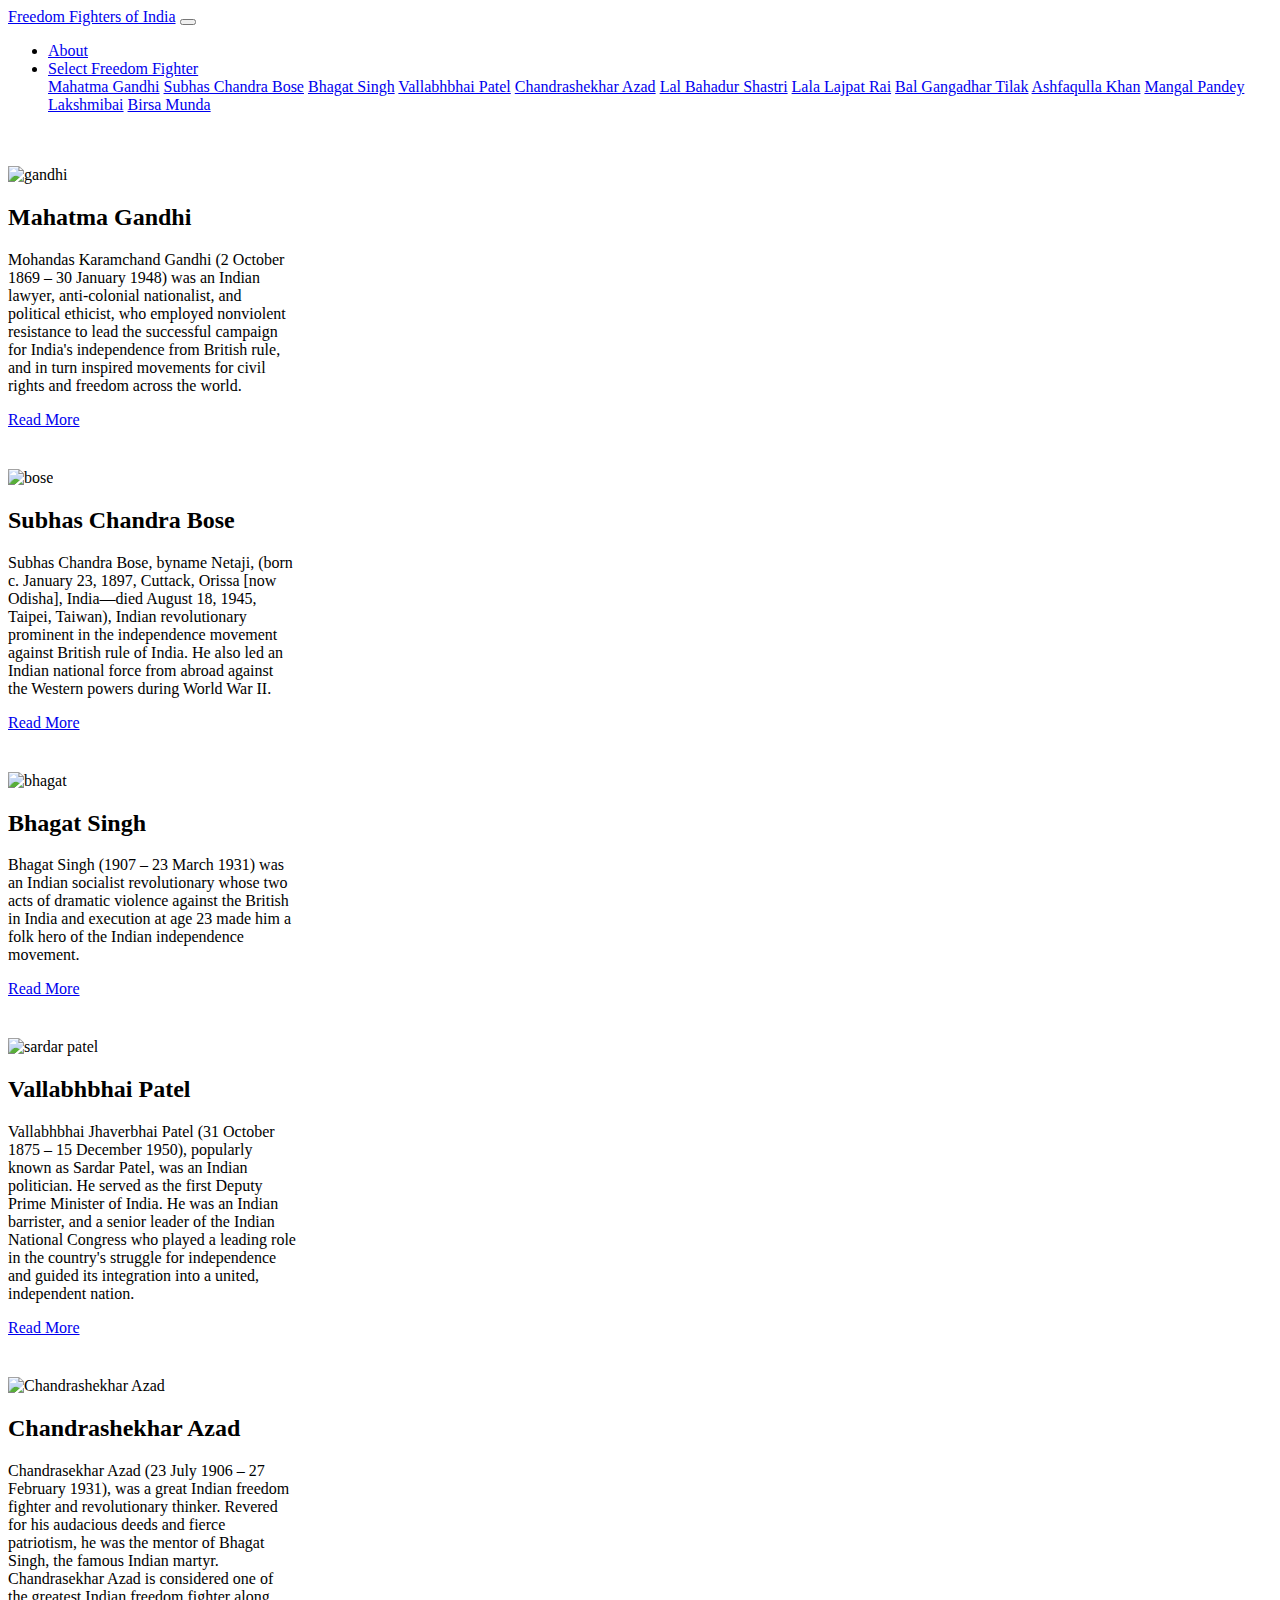
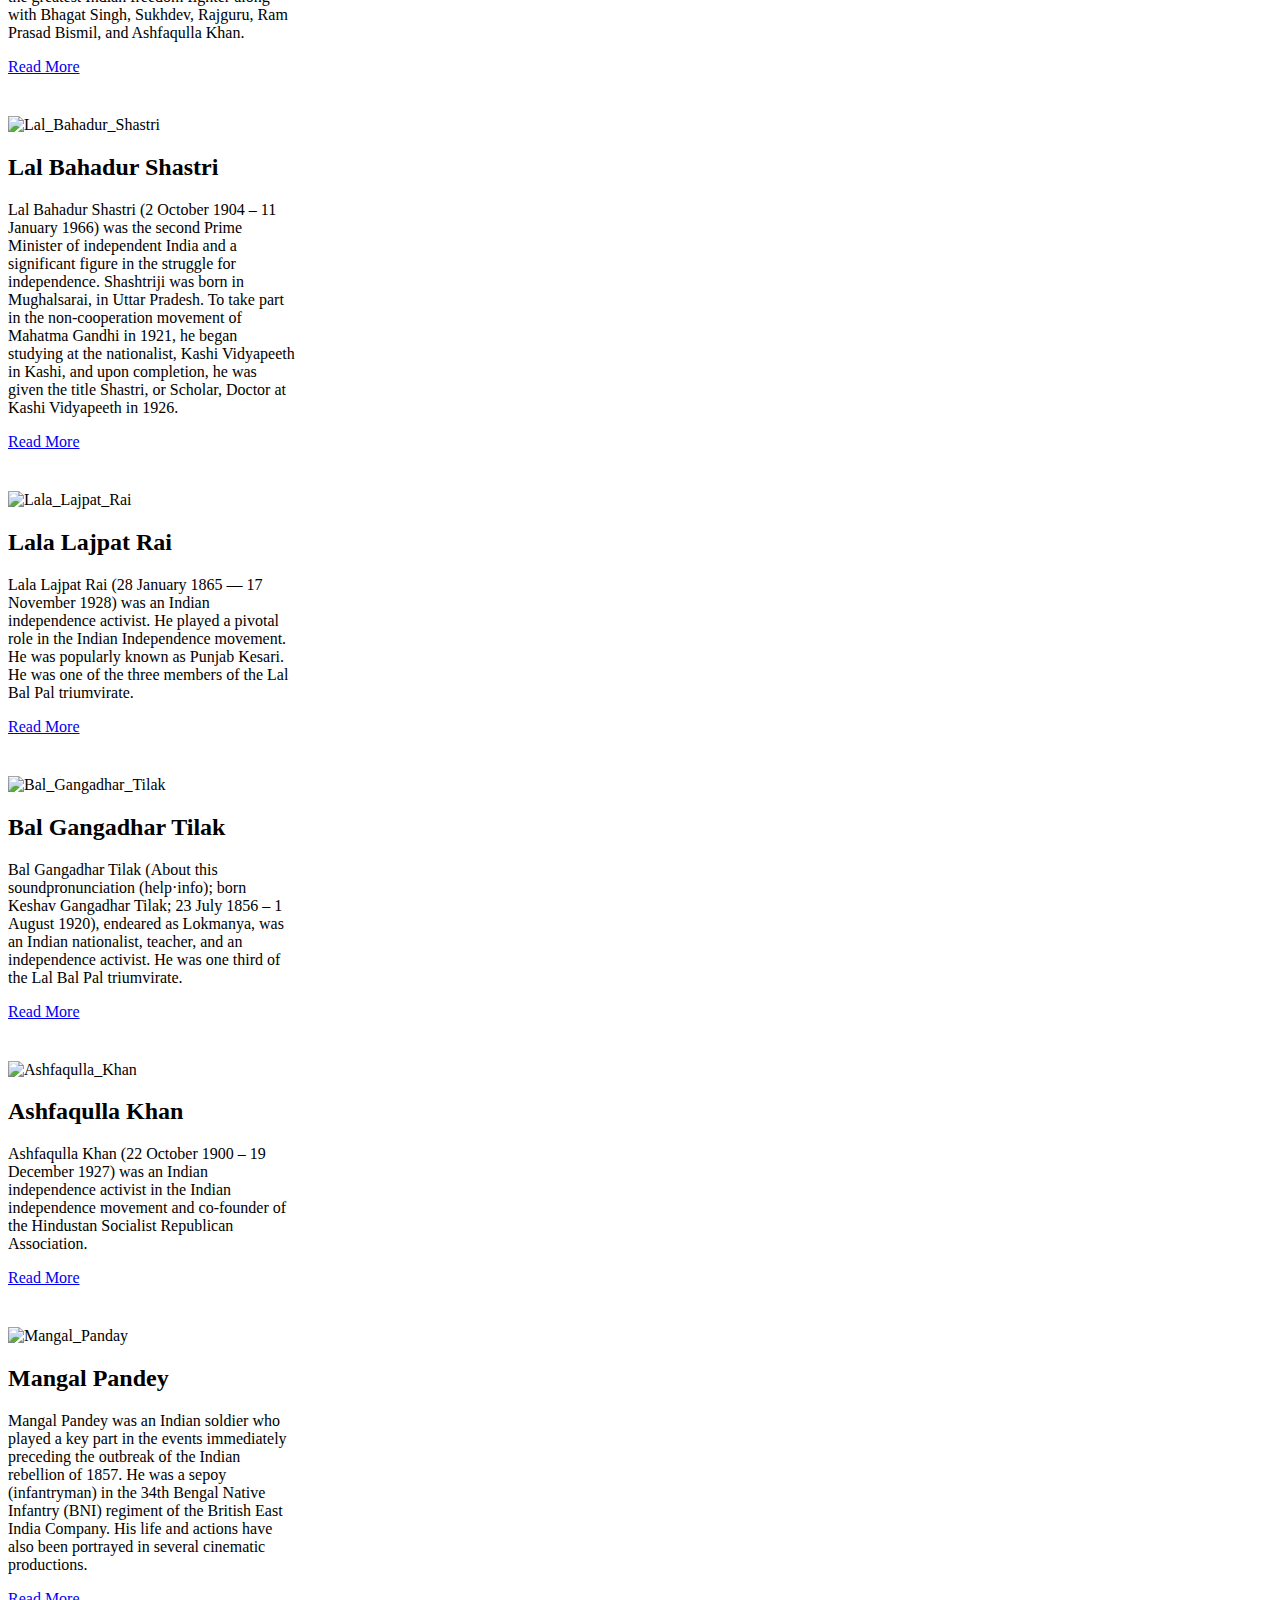
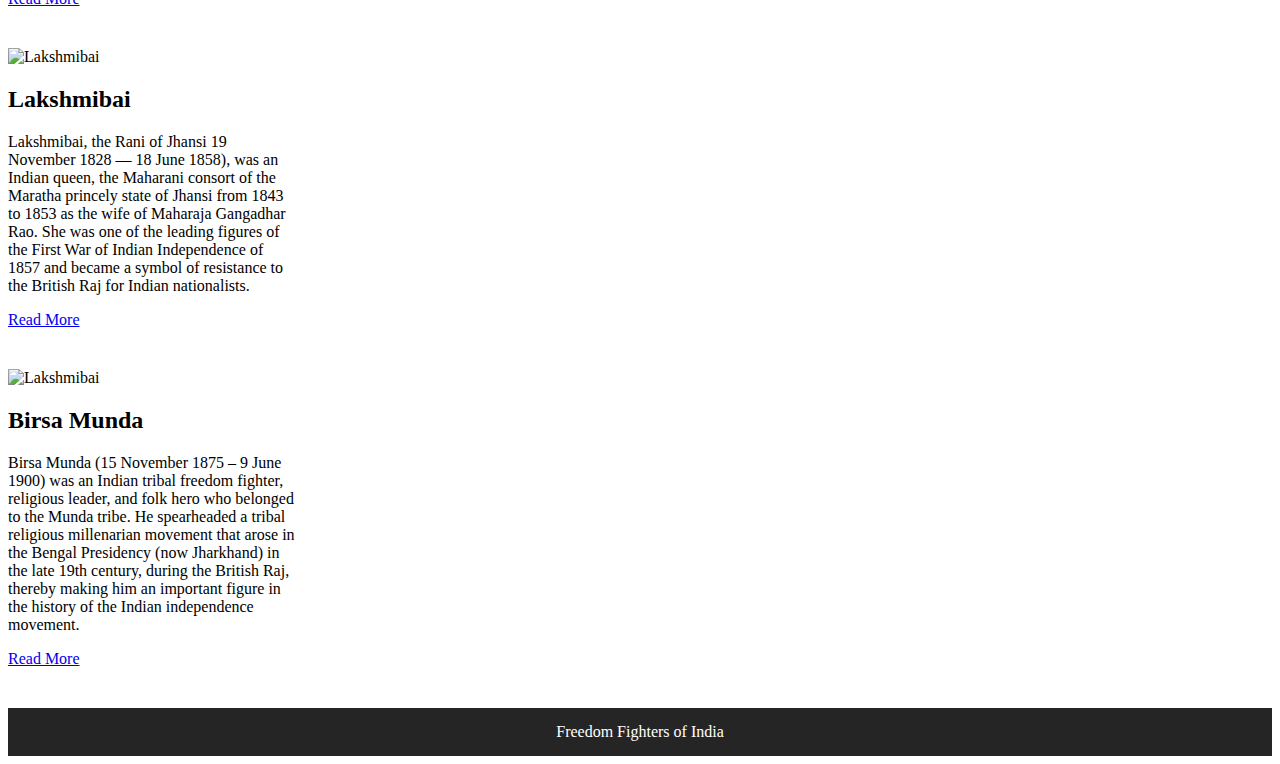
==== commit 15767004: "Birsa Munda" ====
--- a/index.html
+++ b/index.html
@@ -48,6 +48,7 @@
             <a class="dropdown-item" href="#khan">Ashfaqulla Khan</a>
             <a class="dropdown-item" href="#mangal">Mangal Pandey</a>
             <a class="dropdown-item" href="#lakshmibai">Lakshmibai</a>
+            <a class="dropdown-item" href="#birsa">Birsa Munda</a>
           </div>
         </li>
       </ul>
@@ -267,14 +268,39 @@
       <!-- Lakshmibai-->
       <div class="col" id="card">
         <div class="card eachCard" style="width: 18rem;" id="lakshmibai">
-          <img src="https://upload.wikimedia.org/wikipedia/commons/thumb/e/eb/Rani_of_jhansi.jpg/220px-Rani_of_jhansi.jpg"
+          <img
+            src="https://upload.wikimedia.org/wikipedia/commons/thumb/e/eb/Rani_of_jhansi.jpg/220px-Rani_of_jhansi.jpg"
             class="card-img-top" alt="Lakshmibai">
           <div class="card-body">
             <h2>Lakshmibai</h2>
             <p class="card-text">
-              Lakshmibai, the Rani of Jhansi 19 November 1828 — 18 June 1858), was an Indian queen, the Maharani consort of the Maratha princely state of Jhansi from 1843 to 1853 as the wife of Maharaja Gangadhar Rao. She was one of the leading figures of the First War of Indian Independence of 1857 and became a symbol of resistance to the British Raj for Indian nationalists.
+              Lakshmibai, the Rani of Jhansi 19 November 1828 — 18 June 1858), was an Indian queen, the Maharani consort
+              of the Maratha princely state of Jhansi from 1843 to 1853 as the wife of Maharaja Gangadhar Rao. She was
+              one of the leading figures of the First War of Indian Independence of 1857 and became a symbol of
+              resistance to the British Raj for Indian nationalists.
             <p class="card-text">
               <a href="https://en.wikipedia.org/wiki/Rani_of_Jhansi" target="_blank">Read More</a>
+            </p>
+          </div>
+        </div>
+      </div>
+
+
+      <!-- Birsa Munda-->
+      <div class="col" id="card">
+        <div class="card eachCard" style="width: 18rem;" id="birsa">
+          <img
+            src="https://upload.wikimedia.org/wikipedia/commons/thumb/7/71/Birsa_Munda%2C_photograph_in_Roy_%281912-72%29.JPG/220px-Birsa_Munda%2C_photograph_in_Roy_%281912-72%29.JPG"
+            class="card-img-top" alt="Lakshmibai">
+          <div class="card-body">
+            <h2>Birsa Munda</h2>
+            <p class="card-text">
+              Birsa Munda (15 November 1875 – 9 June 1900) was an Indian tribal freedom fighter, religious leader, and
+              folk hero who belonged to the Munda tribe. He spearheaded a tribal religious millenarian movement that
+              arose in the Bengal Presidency (now Jharkhand) in the late 19th century, during the British Raj, thereby
+              making him an important figure in the history of the Indian independence movement.
+            <p class="card-text">
+              <a href="https://en.wikipedia.org/wiki/Birsa_Munda" target="_blank">Read More</a>
             </p>
           </div>
         </div>
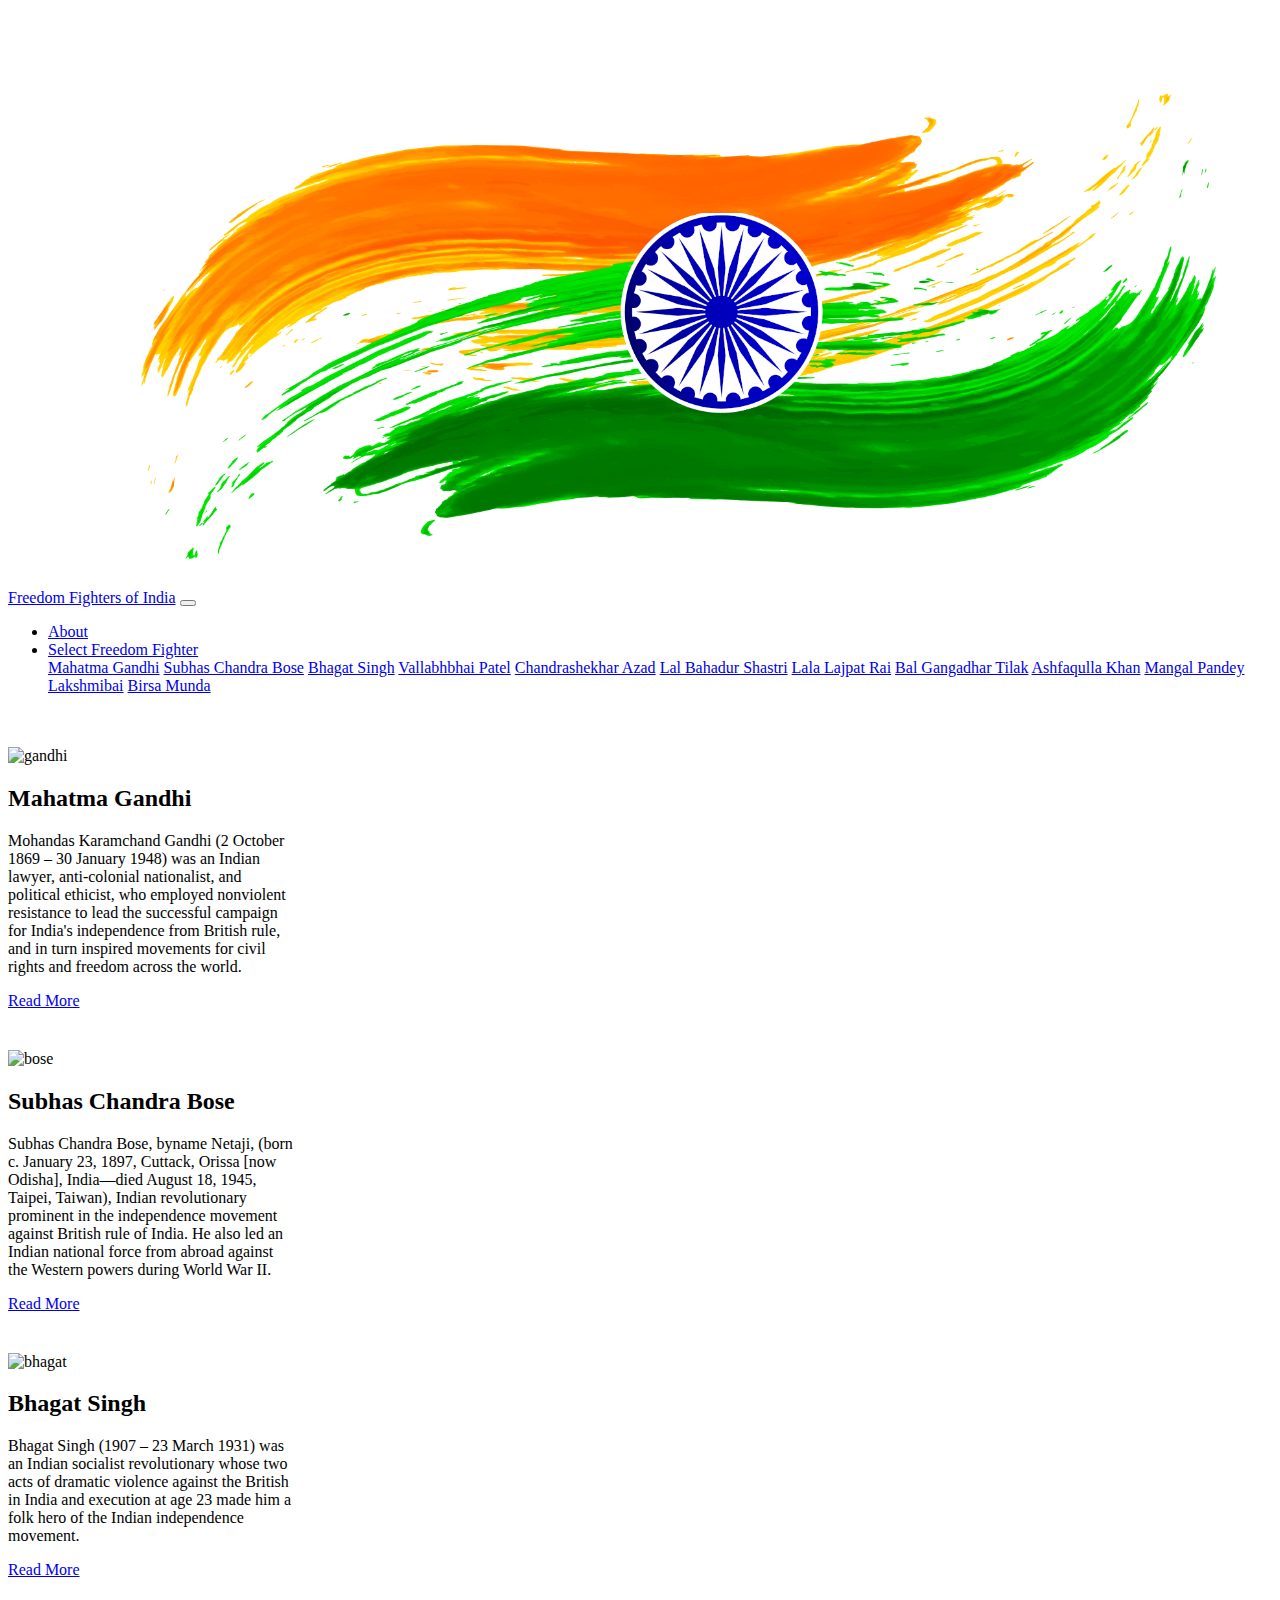
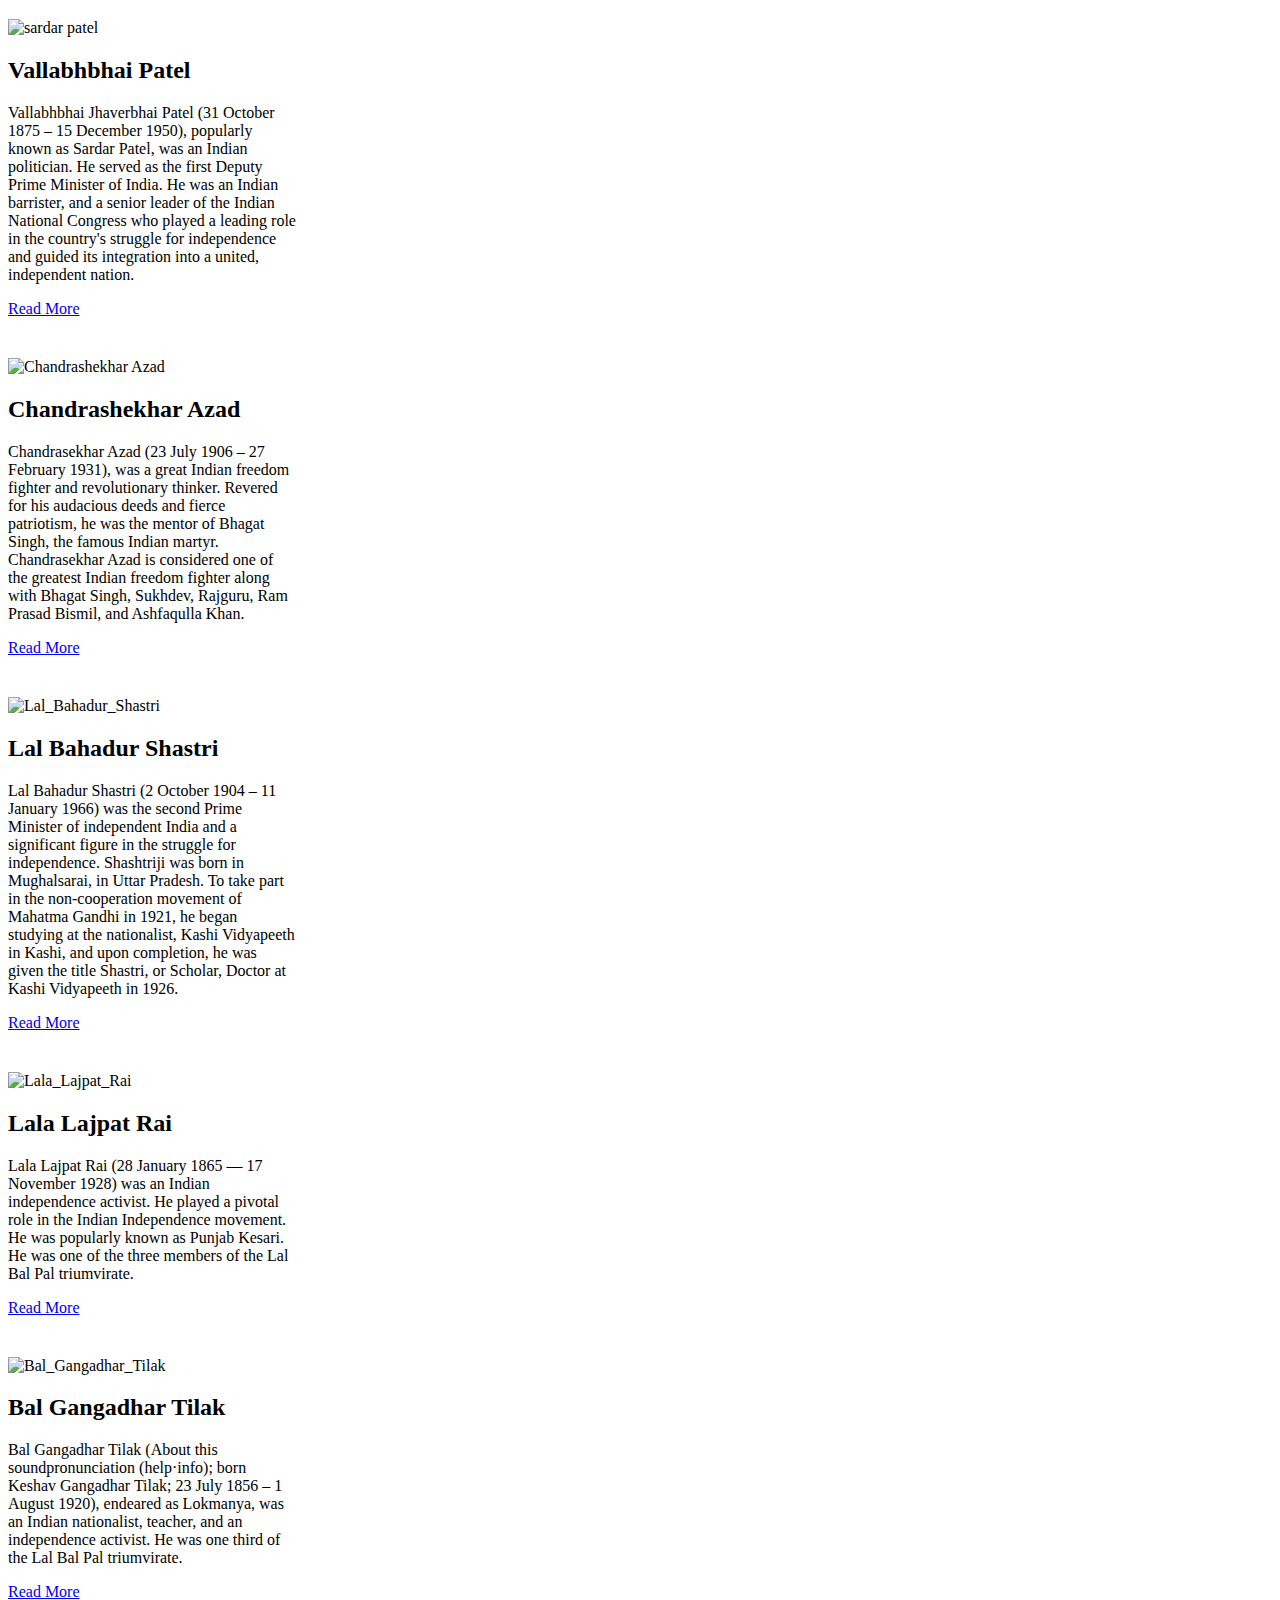
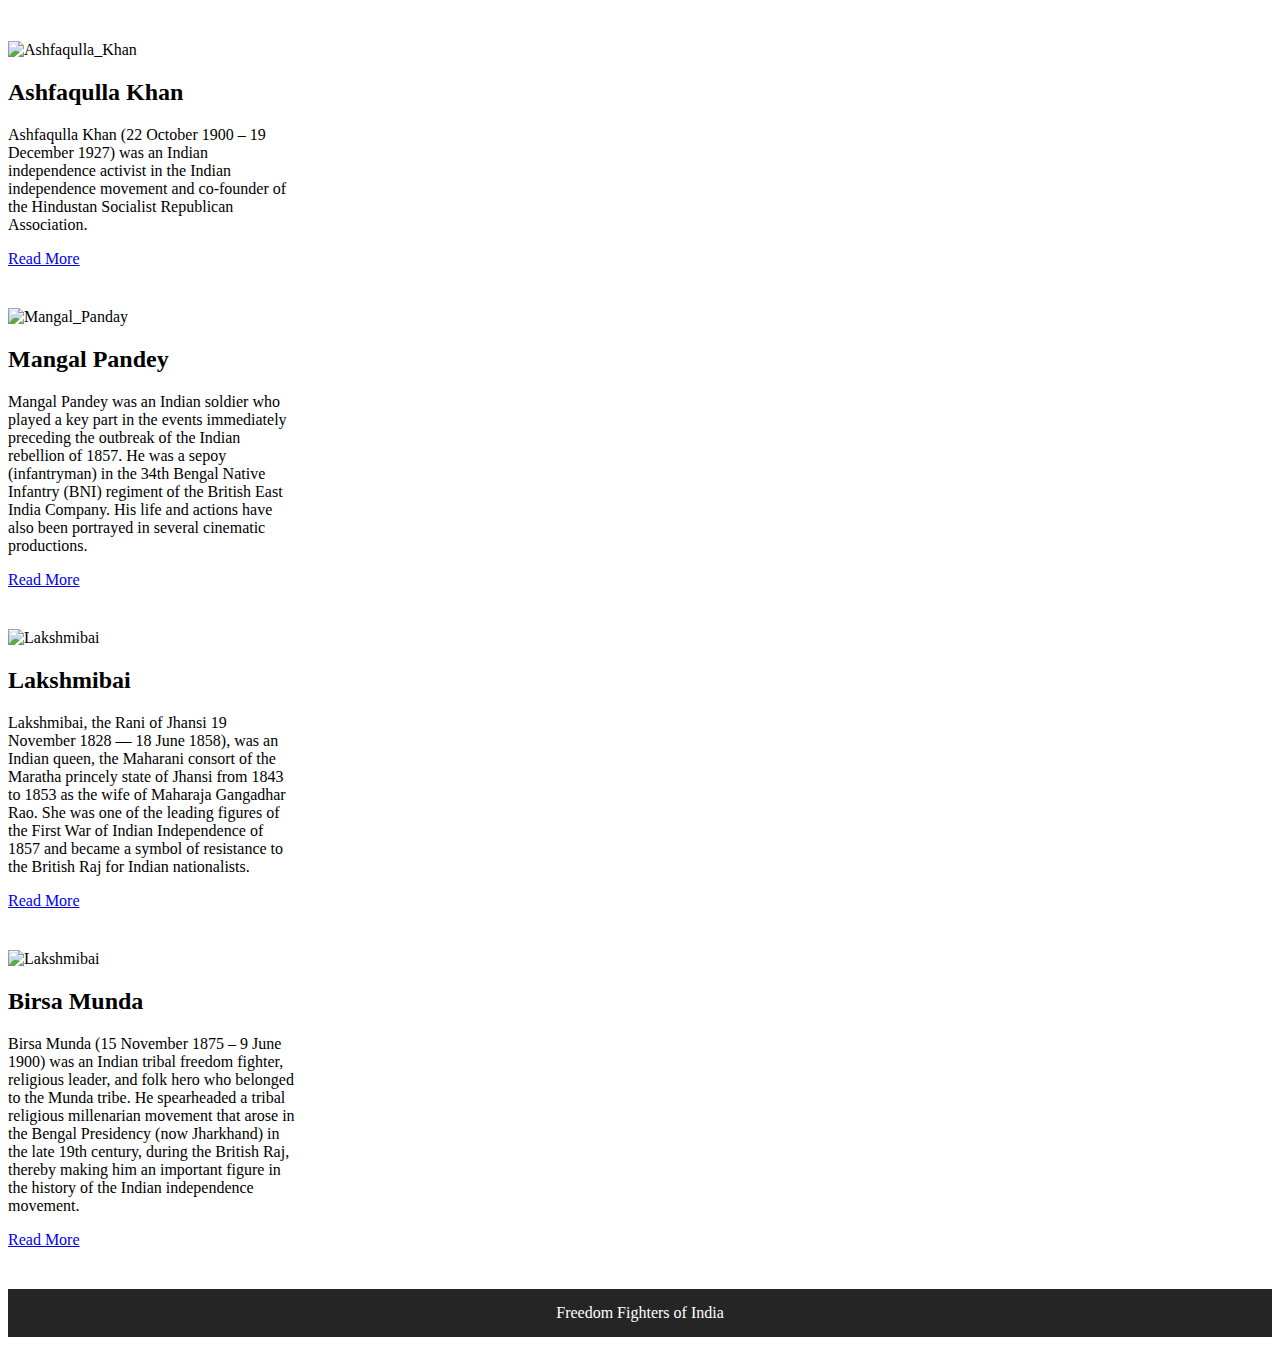
==== commit 81cbe7e6: "navbar img" ====
--- a/index.html
+++ b/index.html
@@ -20,6 +20,7 @@
 
   <!--Navbar-->
   <nav class="navbar navbar-expand-lg navbar-dark bg-dark sticky-top">
+    <a href="#" class="navbar-left" id="navbarimg"><img src="./img/tricolour.png"></a>
     <a class="navbar-brand" href="/">Freedom Fighters of India</a>
     <button class="navbar-toggler" type="button" data-toggle="collapse" data-target="#navbarSupportedContent"
       aria-controls="navbarSupportedContent" aria-expanded="false" aria-label="Toggle navigation">
--- a/style.css
+++ b/style.css
@@ -22,4 +22,8 @@
 
 #content{
     min-height: calc(100vh - 155px);
+}
+
+#navbarimg{
+    max-width: 75px;
 }